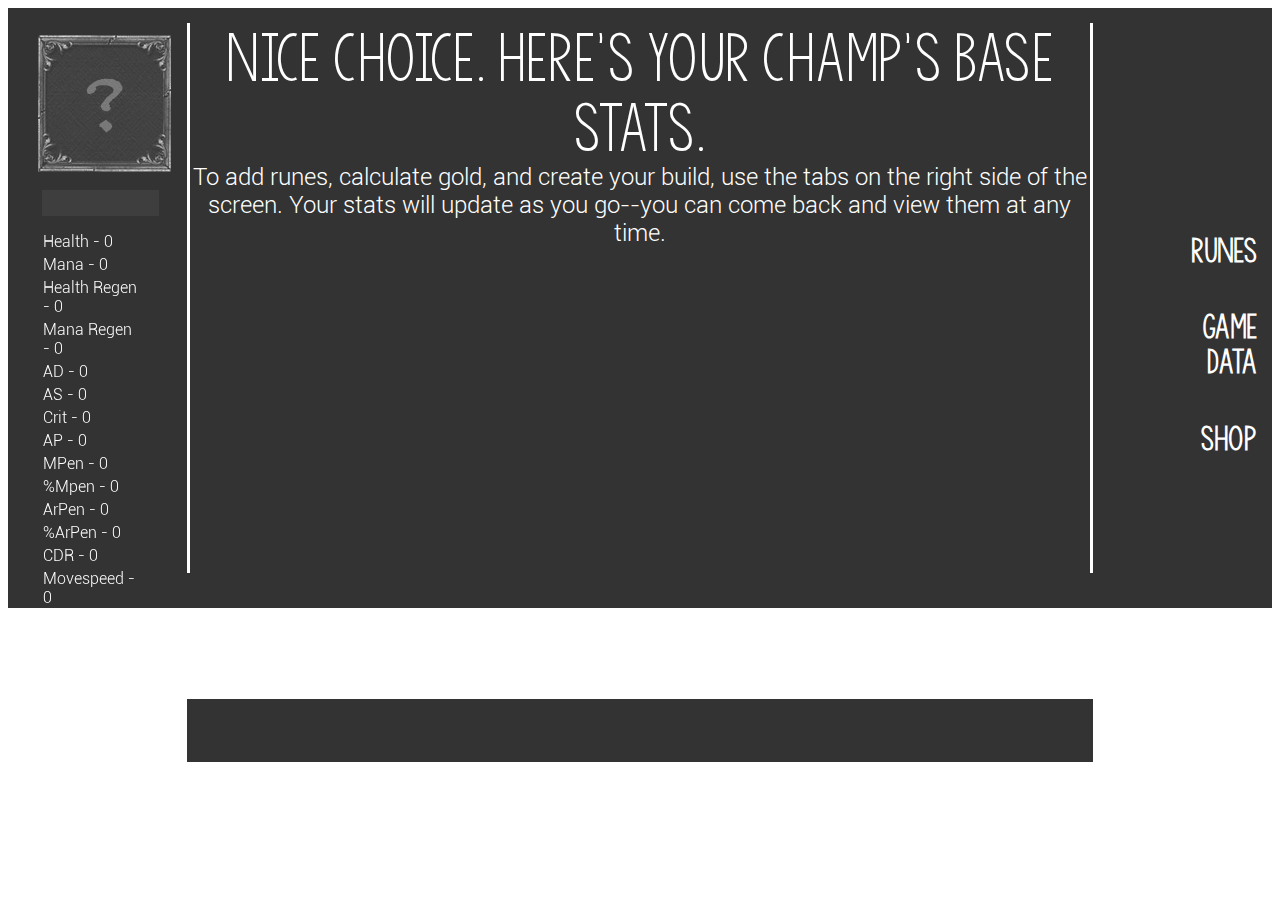
==== build.html @ 19cbee6f "Update build.html" ====
<!DOCTYPE html>
<html>
<head>

<link href="build.css" rel="stylesheet">
<title>The One Build</title>

</head>
<body>

<!-- ALL JAVASCRIPT GOES HERE -->

<script src="https://ajax.googleapis.com/ajax/libs/jquery/2.1.4/jquery.min.js"></script>

<!-- ALL HTML GOES HERE -->
<div id="bg" style="z-index:-1">
  <img id="bgimg" src="" alt="">
</div>

<div class="row">
	<div class="transbarmid" id="transbarmid">
		<div class="col-1 statlist">
            <div><img id="champicon" style="padding-left: 15px; padding-top: 12px;" src="Icons/nochamp.png"></img></div>
            <form id="champsearch2form">
                <input id="champsearch2" class="champsearch2" type="text"></input>
            </form>
                <ul>
                  <li>Health - <span id="health">0</span></li>
                  <li>Mana - <span id="mana">0</span></li>
                  <li>Health Regen - <span id="healthregen">0</span></li>
                  <li>Mana Regen - <span id="manaregen">0</span></li>
                  <li>AD - <span id="attackdamage">0</span></li>
                  <li>AS - <span id="attackspeed">0</span></li>
                  <li>Crit - <span id="criticalchance">0</span></li>
                  <li>AP - <span id="abilitypower">0</span></li>
                  <li>MPen - <span id="magicpen">0</span></li>
                  <li>%Mpen - <span id="percentmagicpen">0</span></li>
                  <li>ArPen - <span id="armorpen">0</span></li>
                  <li>%ArPen - <span id="percentarmorpen">0</span></li>
                  <li>CDR - <span id="cooldownreduction">0</span></li>
                  <li>Movespeed - <span id="movespeed">0</span></li>
                  <li>MResist - <span id="magicresist">0</span></li>
                  <li>Armor - <span id="armor">0</span></li>
                </ul>
		</div>
		
		<div class="col-2">
			<div class="divider">
                <div class="welcometitle"><span id="welcometitle">Nice choice. Here's your champ's Base Stats.</span></div>
                <div class="welcometext"><span id="welcometext">To add runes, calculate gold, and create your build, use the tabs on the right side of the screen.
                                                                Your stats will update as you go--you can come back and view them at any time.</span></div>
                
                <div class="goldvalue"  id="gold1">
                    Gold:<span class="goldamt"> 500 </span>
                </div>
                
                <div class="inventory" id="inventory">
                    <h1>Inventory</h1>
                    <img class="inventoryicon" id="inventory_item0" src="Icons/EmptyIcon_item.png">
                    <img class="inventoryicon" id="inventory_item1" src="Icons/EmptyIcon_Item.png">
                    <img class="inventoryicon" id="inventory_item2" src="Icons/EmptyIcon_Item.png">
                    <img class="inventoryicon" id="inventory_item3" src="Icons/EmptyIcon_Item.png">
                    <img class="inventoryicon" id="inventory_item4" src="Icons/EmptyIcon_Item.png">
                    <img class="inventoryicon" id="inventory_item5" src="Icons/EmptyIcon_Item.png">
                    <h1>Item Stats</h1>
                    <p id="hoverinfo"><p>
                </div>
                
                <div class="filterlist" id="filterlist">
                    <h1>Item Filter</h1>
                    Defense
                    <ul class="filter">
                        <li><input class="filter" id="health_filter" type="checkbox">Health</li>
                        <li><input class="filter" id="MR_filter" type="checkbox">Magic Resist</li>
                        <li><input class="filter" id="armor_filter" type="checkbox">Armor</li>
                    </ul>	
                    Attack
                    <ul class="filter">
                        <li><input class="filter" id="AD_filter" type="checkbox">Attack Damage</li>
                        <li><input class="filter" id="AS_filter" type="checkbox">Attack Speed</li>
                        <li><input class="filter" id="crit_filter" type="checkbox">Critical Chance</li>
                        <li><input class="filter" id="lifesteal_filter" type="checkbox">Lifesteal</li>
                    </ul>
                    Magic
                    <ul class="filter">
                        <li><input class="filter" id="AP_filter" type="checkbox">Ability Power</li>
                        <li><input class="filter" id="CDR_filter" type="checkbox">Cooldown Reduction</li>
                        <li><input class="filter" id="mana_filter" type="checkbox">Mana</li>
                        <li><input class="filter" id="mana_regen_filter" type="checkbox">Mana Regen</li>
                    </ul>
                    Movement
                    <ul class="filter">
                        <li><input class="filter" id="MS_filter"type="checkbox">Movespeed</li>
                    </ul>
                
                </div>

                <div class="shop" id="shop">
                    <img class="shopicon" id="shop_icon0" src="icons/EmptyIcon_Item.png">
                    <img class="shopicon" id="shop_icon1" src="icons/EmptyIcon_Item.png">
                    <img class="shopicon" id="shop_icon2" src="icons/EmptyIcon_Item.png">
                    <img class="shopicon" id="shop_icon3" src="icons/EmptyIcon_Item.png">
                    <img class="shopicon" id="shop_icon4" src="icons/EmptyIcon_Item.png">
                    <img class="shopicon" id="shop_icon5" src="icons/EmptyIcon_Item.png">
                    <img class="shopicon" id="shop_icon6" src="icons/EmptyIcon_Item.png">
                    <img class="shopicon" id="shop_icon7" src="icons/EmptyIcon_Item.png">
                    <img class="shopicon" id="shop_icon8" src="icons/EmptyIcon_Item.png">
                    <img class="shopicon" id="shop_icon9" src="icons/EmptyIcon_Item.png">
                    
                    <img class="shopicon" id="shop_icon10" src="icons/EmptyIcon_Item.png">
                    <img class="shopicon" id="shop_icon11" src="icons/EmptyIcon_Item.png">
                    <img class="shopicon" id="shop_icon12" src="icons/EmptyIcon_Item.png">
                    <img class="shopicon" id="shop_icon13" src="icons/EmptyIcon_Item.png">
                    <img class="shopicon" id="shop_icon14" src="icons/EmptyIcon_Item.png">
                    <img class="shopicon" id="shop_icon15" src="icons/EmptyIcon_Item.png">
                    <img class="shopicon" id="shop_icon16" src="icons/EmptyIcon_Item.png">
                    <img class="shopicon" id="shop_icon17" src="icons/EmptyIcon_Item.png">
                    <img class="shopicon" id="shop_icon18" src="icons/EmptyIcon_Item.png">
                    <img class="shopicon" id="shop_icon19" src="icons/EmptyIcon_Item.png">
                    
                    <img class="shopicon" id="shop_icon20" src="icons/EmptyIcon_Item.png">
                    <img class="shopicon" id="shop_icon21" src="icons/EmptyIcon_Item.png">
                    <img class="shopicon" id="shop_icon22" src="icons/EmptyIcon_Item.png">
                    <img class="shopicon" id="shop_icon23" src="icons/EmptyIcon_Item.png">
                    <img class="shopicon" id="shop_icon24" src="icons/EmptyIcon_Item.png">
                    <img class="shopicon" id="shop_icon25" src="icons/EmptyIcon_Item.png">
                    <img class="shopicon" id="shop_icon26" src="icons/EmptyIcon_Item.png">
                    <img class="shopicon" id="shop_icon27" src="icons/EmptyIcon_Item.png">
                    <img class="shopicon" id="shop_icon28" src="icons/EmptyIcon_Item.png">
                    <img class="shopicon" id="shop_icon29" src="icons/EmptyIcon_Item.png">
                    
                    <img class="shopicon" id="shop_icon30" src="icons/EmptyIcon_Item.png">
                    <img class="shopicon" id="shop_icon31" src="icons/EmptyIcon_Item.png">
                    <img class="shopicon" id="shop_icon32" src="icons/EmptyIcon_Item.png">
                    <img class="shopicon" id="shop_icon33" src="icons/EmptyIcon_Item.png">
                    <img class="shopicon" id="shop_icon34" src="icons/EmptyIcon_Item.png">
                    <img class="shopicon" id="shop_icon35" src="icons/EmptyIcon_Item.png">
                    <img class="shopicon" id="shop_icon36" src="icons/EmptyIcon_Item.png">
                    <img class="shopicon" id="shop_icon37" src="icons/EmptyIcon_Item.png">
                    <img class="shopicon" id="shop_icon38" src="icons/EmptyIcon_Item.png">
                    <img class="shopicon" id="shop_icon39" src="icons/EmptyIcon_Item.png">	

                    <img class="shopicon" id="shop_icon40" src="icons/EmptyIcon_Item.png">
                    <img class="shopicon" id="shop_icon41" src="icons/EmptyIcon_Item.png">
                    <img class="shopicon" id="shop_icon42" src="icons/EmptyIcon_Item.png">
                    <img class="shopicon" id="shop_icon43" src="icons/EmptyIcon_Item.png">
                    <img class="shopicon" id="shop_icon44" src="icons/EmptyIcon_Item.png">
                    <img class="shopicon" id="shop_icon45" src="icons/EmptyIcon_Item.png">
                    <img class="shopicon" id="shop_icon46" src="icons/EmptyIcon_Item.png">
                    <img class="shopicon" id="shop_icon47" src="icons/EmptyIcon_Item.png">
                    <img class="shopicon" id="shop_icon48" src="icons/EmptyIcon_Item.png">
                    <img class="shopicon" id="shop_icon49" src="icons/EmptyIcon_Item.png">
                    
                    <img class="shopicon" id="shop_icon50" src="icons/EmptyIcon_Item.png">
                    <img class="shopicon" id="shop_icon51" src="icons/EmptyIcon_Item.png">
                    <img class="shopicon" id="shop_icon52" src="icons/EmptyIcon_Item.png">
                    <img class="shopicon" id="shop_icon53" src="icons/EmptyIcon_Item.png">
                    <img class="shopicon" id="shop_icon54" src="icons/EmptyIcon_Item.png">
                    <img class="shopicon" id="shop_icon55" src="icons/EmptyIcon_Item.png">
                    <img class="shopicon" id="shop_icon56" src="icons/EmptyIcon_Item.png">
                    <img class="shopicon" id="shop_icon57" src="icons/EmptyIcon_Item.png">
                    <img class="shopicon" id="shop_icon58" src="icons/EmptyIcon_Item.png">
                    <img class="shopicon" id="shop_icon59" src="icons/EmptyIcon_Item.png">	

                    <img class="shopicon" id="shop_icon60" src="icons/EmptyIcon_Item.png">
                    <img class="shopicon" id="shop_icon61" src="icons/EmptyIcon_Item.png">
                    <img class="shopicon" id="shop_icon62" src="icons/EmptyIcon_Item.png">
                    <img class="shopicon" id="shop_icon63" src="icons/EmptyIcon_Item.png">
                    <img class="shopicon" id="shop_icon64" src="icons/EmptyIcon_Item.png">
                    <img class="shopicon" id="shop_icon65" src="icons/EmptyIcon_Item.png">
                    <img class="shopicon" id="shop_icon66" src="icons/EmptyIcon_Item.png">
                    <img class="shopicon" id="shop_icon67" src="icons/EmptyIcon_Item.png">
                    <img class="shopicon" id="shop_icon68" src="icons/EmptyIcon_Item.png">
                    <img class="shopicon" id="shop_icon69" src="icons/EmptyIcon_Item.png">	

                    <img class="shopicon" id="shop_icon70" src="icons/EmptyIcon_Item.png">
                    <img class="shopicon" id="shop_icon71" src="icons/EmptyIcon_Item.png">
                </div>

                <div class="goldvalue"  id="gold2">
                    Gold:<span class="goldamt"> 500 </span>
                </div>
                
                <div class="gamedata" id="gamedata">
                    <ul>
                        <li style="padding-top: 10px;"><span id="nav2">Kills</span></li>
                        <input id="kills" class="gamedatainput" type="text" placeholder="Enter a number..."></input>
                        <li style="padding-top: 10px;"><span id="nav2">Assists</span></li>
                        <input id="assists" class="gamedatainput" type="text" placeholder="Enter a number..."></input>
                        <li style="padding-top: 10px;"><span id="nav2">Minion Kills</span></li>
                        <input id="minionkills" class="gamedatainput" type="text" placeholder="Enter a number..."></input>
                        <li style="padding-top: 10px;"><span id="nav2">Barons</span></li>
                        <input id="barons" class="gamedatainput" type="text" placeholder="Enter a number..."></input>
                        <li style="padding-top: 10px;"><span id="nav2">Infernal Dragons</span></li>
                        
                        <div class="numRunes" style="padding-top: 10px;">
                            <ul style="font-size: 20px;">
                                <li class="runeselect">0</li>
                                <li class="runeselect">1</li>
                                <li class="runeselect">2</li>
                                <li class="runeselect">3</li>
                            </ul>
                        </div>
                        
                    </ul>
                </div>
                
                <div class="gamedata2" id="gamedata2">
                    <ul>
                        <li style="padding-top: 10px;"><span id="nav2">Rift Heralds</span></li>
                        <input id="riftheralds" class="gamedatainput" type="text" placeholder="Enter a number..."></input>
                        <li style="padding-top: 10px;"><span id="nav2">Game Time</span></li>
                        <input id="gametime" class="gamedatainput" type="text" placeholder="Enter time (24:21)"></input>
                        <li style="padding-top: 10px;"><span id="nav2">Towers</span></li>
                        <input id="towers" class="gamedatainput" type="text" placeholder="Enter a number..."></input>
                        <li style="padding-top: 10px;"><span id="nav2">Jungle Clears</span></li>
                        <input id="jungleclears" class="gamedatainput" type="text" placeholder="Enter a number..."></input>
                    </ul>
                </div>
                <div id="gamedatabuffs">
                    <ul>
                        <li style="padding-top: 10px;"><span id="nav2" style="font-size: 32px;">Active Buffs</span></li>
                        <li style="padding-top: 10px;"><span id="nav2">Blue Sentinel </span><input type="checkbox" id="blue_sentinel"></li>
                        <li style="padding-top: 10px;"><span id="nav2">Hand of Baron </span><input type="checkbox" id="hand_of_baron"></li>
                        <li style="padding-top: 10px;"><span id="nav2">Elder Dragon </span><input type="checkbox" id="elder_dragon"></li>
                    </ul>
                </div>
                <div class="datadescription" id="datadescription">
                    <div id="datatitle" class="datatitle">Lots of Numbers</div>
                    <div id="datadesc" class="datadesc">This is a bunch of words. This bunch of words is meant to inform the user of the purpose of the data they're entering
                                                        while also filling up some awkward white space. This bunch of words will change depending on which input box is
                                                        currently focused (not yet though). Maybe we could have something like this on every page?</div>
                </div>

                <div id="runes">
                    <div class="msgq" id="marks">
                        <span style="font-size: 40px;">Marks</span><br><br>
                        Armor Pen
                        <div class="numRunes">
                            <ul id = "fug">
                                <li class="runeselect" id="armorPenMarks">0</li>
                                <li class="runeselect" id="armorPenMarks">1</li>
                                <li class="runeselect" id="armorPenMarks">2</li>
                                <li class="runeselect" id="armorPenMarks">3</li>
                                <li class="runeselect" id="armorPenMarks">4</li>
                                <li class="runeselect" id="armorPenMarks">5</li>
                                <li class="runeselect" id="armorPenMarks">6</li>
                                <li class="runeselect" id="armorPenMarks">7</li>
                                <li class="runeselect" id="armorPenMarks">8</li>
                                <li class="runeselect" id="armorPenMarks">9</li>
                            </ul>
                        </div>
                        Attack Damage
                        <div class="numRunes">
                            <ul>
                                <li class="runeselect" id="attackDamageMarks">0</li>
                                <li class="runeselect" id="attackDamageMarks">1</li>
                                <li class="runeselect" id="attackDamageMarks">2</li>
                                <li class="runeselect" id="attackDamageMarks">3</li>
                                <li class="runeselect" id="attackDamageMarks">4</li>
                                <li class="runeselect" id="attackDamageMarks">5</li>
                                <li class="runeselect" id="attackDamageMarks">6</li>
                                <li class="runeselect" id="attackDamageMarks">7</li>
                                <li class="runeselect" id="attackDamageMarks">8</li>
                                <li class="runeselect" id="attackDamageMarks">9</li>
                            </ul>
                        </div>
                        Attack Speed
                        <div class="numRunes">
                            <ul>
                                <li class="runeselect" id="attackSpeedMarks">0</li>
                                <li class="runeselect" id="attackSpeedMarks">1</li>
                                <li class="runeselect" id="attackSpeedMarks">2</li>
                                <li class="runeselect" id="attackSpeedMarks">3</li>
                                <li class="runeselect" id="attackSpeedMarks">4</li>
                                <li class="runeselect" id="attackSpeedMarks">5</li>
                                <li class="runeselect" id="attackSpeedMarks">6</li>
                                <li class="runeselect" id="attackSpeedMarks">7</li>
                                <li class="runeselect" id="attackSpeedMarks">8</li>
                                <li class="runeselect" id="attackSpeedMarks">9</li>
                            </ul>
                        </div>
                        Critical Chance
                        <div class="numRunes">
                            <ul>
                                <li class="runeselect" id="critChanceMarks">0</li>
                                <li class="runeselect" id="critChanceMarks">1</li>
                                <li class="runeselect" id="critChanceMarks">2</li>
                                <li class="runeselect" id="critChanceMarks">3</li>
                                <li class="runeselect" id="critChanceMarks">4</li>
                                <li class="runeselect" id="critChanceMarks">5</li>
                                <li class="runeselect" id="critChanceMarks">6</li>
                                <li class="runeselect" id="critChanceMarks">7</li>
                                <li class="runeselect" id="critChanceMarks">8</li>
                                <li class="runeselect" id="critChanceMarks">9</li>
                            </ul>
                        </div>
                        Critical Damage
                        <div class="numRunes">
                            <ul>
                                <li class="runeselect" id="critDamageMarks">0</li>
                                <li class="runeselect" id="critDamageMarks">1</li>
                                <li class="runeselect" id="critDamageMarks">2</li>
                                <li class="runeselect" id="critDamageMarks">3</li>
                                <li class="runeselect" id="critDamageMarks">4</li>
                                <li class="runeselect" id="critDamageMarks">5</li>
                                <li class="runeselect" id="critDamageMarks">6</li>
                                <li class="runeselect" id="critDamageMarks">7</li>
                                <li class="runeselect" id="critDamageMarks">8</li>
                                <li class="runeselect" id="critDamageMarks">9</li>
                            </ul>
                        </div>
                        Hybrid Pen
                        <div class="numRunes">
                            <ul>
                                <li class="runeselect" id="hybridPenMarks">0</li>
                                <li class="runeselect" id="hybridPenMarks">1</li>
                                <li class="runeselect" id="hybridPenMarks">2</li>
                                <li class="runeselect" id="hybridPenMarks">3</li>
                                <li class="runeselect" id="hybridPenMarks">4</li>
                                <li class="runeselect" id="hybridPenMarks">5</li>
                                <li class="runeselect" id="hybridPenMarks">6</li>
                                <li class="runeselect" id="hybridPenMarks">7</li>
                                <li class="runeselect" id="hybridPenMarks">8</li>
                                <li class="runeselect" id="hybridPenMarks">9</li>
                            </ul>
                        </div>
                        Magic Pen
                        <div class="numRunes">
                            <ul>
                                <li class="runeselect" id="magicPenMarks">0</li>
                                <li class="runeselect" id="magicPenMarks">1</li>
                                <li class="runeselect" id="magicPenMarks">2</li>
                                <li class="runeselect" id="magicPenMarks">3</li>
                                <li class="runeselect" id="magicPenMarks">4</li>
                                <li class="runeselect" id="magicPenMarks">5</li>
                                <li class="runeselect" id="magicPenMarks">6</li>
                                <li class="runeselect" id="magicPenMarks">7</li>
                                <li class="runeselect" id="magicPenMarks">8</li>
                                <li class="runeselect" id="magicPenMarks">9</li>
                            </ul>
                        </div>
                    </div>
                    <div class="msgq" id="seals">
                        <span style="font-size: 40px;">Seals</span><br><br>
                        Armor
                        <div class="numRunes">
                            <ul>
                                <li class="runeselect" id="armorSeals">0</li>
                                <li class="runeselect" id="armorSeals">1</li>
                                <li class="runeselect" id="armorSeals">2</li>
                                <li class="runeselect" id="armorSeals">3</li>
                                <li class="runeselect" id="armorSeals">4</li>
                                <li class="runeselect" id="armorSeals">5</li>
                                <li class="runeselect" id="armorSeals">6</li>
                                <li class="runeselect" id="armorSeals">7</li>
                                <li class="runeselect" id="armorSeals">8</li>
                                <li class="runeselect" id="armorSeals">9</li>
                            </ul>
                        </div>
                        Energy Regen
                        <div class="numRunes">
                            <ul>
                                <li class="runeselect" id="energyRegenSeals">0</li>
                                <li class="runeselect" id="energyRegenSeals">1</li>
                                <li class="runeselect" id="energyRegenSeals">2</li>
                                <li class="runeselect" id="energyRegenSeals">3</li>
                                <li class="runeselect" id="energyRegenSeals">4</li>
                                <li class="runeselect" id="energyRegenSeals">5</li>
                                <li class="runeselect" id="energyRegenSeals">6</li>
                                <li class="runeselect" id="energyRegenSeals">7</li>
                                <li class="runeselect" id="energyRegenSeals">8</li>
                                <li class="runeselect" id="energyRegenSeals">9</li>
                            </ul>
                        </div>
                        Health
                        <div class="numRunes">
                            <ul>
                                <li class="runeselect" id="healthSeals">0</li>
                                <li class="runeselect" id="healthSeals">1</li>
                                <li class="runeselect" id="healthSeals">2</li>
                                <li class="runeselect" id="healthSeals">3</li>
                                <li class="runeselect" id="healthSeals">4</li>
                                <li class="runeselect" id="healthSeals">5</li>
                                <li class="runeselect" id="healthSeals">6</li>
                                <li class="runeselect" id="healthSeals">7</li>
                                <li class="runeselect" id="healthSeals">8</li>
                                <li class="runeselect" id="healthSeals">9</li>
                            </ul>
                        </div>
                        Health Regen
                        <div class="numRunes">
                            <ul>
                                <li class="runeselect" id="healthRegenSeals">0</li>
                                <li class="runeselect" id="healthRegenSeals">1</li>
                                <li class="runeselect" id="healthRegenSeals">2</li>
                                <li class="runeselect" id="healthRegenSeals">3</li>
                                <li class="runeselect" id="healthRegenSeals">4</li>
                                <li class="runeselect" id="healthRegenSeals">5</li>
                                <li class="runeselect" id="healthRegenSeals">6</li>
                                <li class="runeselect" id="healthRegenSeals">7</li>
                                <li class="runeselect" id="healthRegenSeals">8</li>
                                <li class="runeselect" id="healthRegenSeals">9</li>
                            </ul>
                        </div>
                        Mana Regen
                        <div class="numRunes">
                            <ul>
                                <li class="runeselect" id="manaRegenSeals">0</li>
                                <li class="runeselect" id="manaRegenSeals">1</li>
                                <li class="runeselect" id="manaRegenSeals">2</li>
                                <li class="runeselect" id="manaRegenSeals">3</li>
                                <li class="runeselect" id="manaRegenSeals">4</li>
                                <li class="runeselect" id="manaRegenSeals">5</li>
                                <li class="runeselect" id="manaRegenSeals">6</li>
                                <li class="runeselect" id="manaRegenSeals">7</li>
                                <li class="runeselect" id="manaRegenSeals">8</li>
                                <li class="runeselect" id="manaRegenSeals">9</li>
                            </ul>
                        </div>
                        % Health
                        <div class="numRunes">
                            <ul>
                                <li class="runeselect" id="percentHealthSeals">0</li>
                                <li class="runeselect" id="percentHealthSeals">1</li>
                                <li class="runeselect" id="percentHealthSeals">2</li>
                                <li class="runeselect" id="percentHealthSeals">3</li>
                                <li class="runeselect" id="percentHealthSeals">4</li>
                                <li class="runeselect" id="percentHealthSeals">5</li>
                                <li class="runeselect" id="percentHealthSeals">6</li>
                                <li class="runeselect" id="percentHealthSeals">7</li>
                                <li class="runeselect" id="percentHealthSeals">8</li>
                                <li class="runeselect" id="percentHealthSeals">9</li>
                            </ul>
                        </div>
                    </div>
                    <div class="msgq" id="glyphs">
                        <span style="font-size: 40px;">Glyphs</span><br><br>
                        Ability Power
                        <div class="numRunes">
                            <ul>
                                <li class="runeselect" id="abilityPowerGlyphs">0</li>
                                <li class="runeselect" id="abilityPowerGlyphs">1</li>
                                <li class="runeselect" id="abilityPowerGlyphs">2</li>
                                <li class="runeselect" id="abilityPowerGlyphs">3</li>
                                <li class="runeselect" id="abilityPowerGlyphs">4</li>
                                <li class="runeselect" id="abilityPowerGlyphs">5</li>
                                <li class="runeselect" id="abilityPowerGlyphs">6</li>
                                <li class="runeselect" id="abilityPowerGlyphs">7</li>
                                <li class="runeselect" id="abilityPowerGlyphs">8</li>
                                <li class="runeselect" id="abilityPowerGlyphs">9</li>
                            </ul>
                        </div>
                        Cooldown Reduction
                        <div class="numRunes">
                            <ul>
                                <li class="runeselect" id="cooldownReductionGlyphs">0</li>
                                <li class="runeselect" id="cooldownReductionGlyphs">1</li>
                                <li class="runeselect" id="cooldownReductionGlyphs">2</li>
                                <li class="runeselect" id="cooldownReductionGlyphs">3</li>
                                <li class="runeselect" id="cooldownReductionGlyphs">4</li>
                                <li class="runeselect" id="cooldownReductionGlyphs">5</li>
                                <li class="runeselect" id="cooldownReductionGlyphs">6</li>
                                <li class="runeselect" id="cooldownReductionGlyphs">7</li>
                                <li class="runeselect" id="cooldownReductionGlyphs">8</li>
                                <li class="runeselect" id="cooldownReductionGlyphs">9</li>
                            </ul>
                        </div>
                        Energy
                        <div class="numRunes">
                            <ul>
                                <li class="runeselect" id="energyGlyphs">0</li>
                                <li class="runeselect" id="energyGlyphs">1</li>
                                <li class="runeselect" id="energyGlyphs">2</li>
                                <li class="runeselect" id="energyGlyphs">3</li>
                                <li class="runeselect" id="energyGlyphs">4</li>
                                <li class="runeselect" id="energyGlyphs">5</li>
                                <li class="runeselect" id="energyGlyphs">6</li>
                                <li class="runeselect" id="energyGlyphs">7</li>
                                <li class="runeselect" id="energyGlyphs">8</li>
                                <li class="runeselect" id="energyGlyphs">9</li>
                            </ul>
                        </div>
                        Mana
                        <div class="numRunes">
                            <ul>
                                <li class="runeselect" id="manaGlyphs">0</li>
                                <li class="runeselect" id="manaGlyphs">1</li>
                                <li class="runeselect" id="manaGlyphs">2</li>
                                <li class="runeselect" id="manaGlyphs">3</li>
                                <li class="runeselect" id="manaGlyphs">4</li>
                                <li class="runeselect" id="manaGlyphs">5</li>
                                <li class="runeselect" id="manaGlyphs">6</li>
                                <li class="runeselect" id="manaGlyphs">7</li>
                                <li class="runeselect" id="manaGlyphs">8</li>
                                <li class="runeselect" id="manaGlyphs">9</li>
                            </ul>
                        </div>
                        Magic Resist
                        <div class="numRunes">
                            <ul>
                                <li class="runeselect" id="magicResistGlyphs">0</li>
                                <li class="runeselect" id="magicResistGlyphs">1</li>
                                <li class="runeselect" id="magicResistGlyphs">2</li>
                                <li class="runeselect" id="magicResistGlyphs">3</li>
                                <li class="runeselect" id="magicResistGlyphs">4</li>
                                <li class="runeselect" id="magicResistGlyphs">5</li>
                                <li class="runeselect" id="magicResistGlyphs">6</li>
                                <li class="runeselect" id="magicResistGlyphs">7</li>
                                <li class="runeselect" id="magicResistGlyphs">8</li>
                                <li class="runeselect" id="magicResistGlyphs">9</li>
                            </ul>
                        </div>
                    </div>
                    <div class="msgq" id="quints">
                        <span style="font-size: 40px;">Quints</span><br><br>
                        Ability Power
                        <div class="numRunes">
                            <ul>
                                <li class="runeselect" id="abilityPowerQuints">0</li>
                                <li class="runeselect" id="abilityPowerQuints">1</li>
                                <li class="runeselect" id="abilityPowerQuints">2</li>
                                <li class="runeselect" id="abilityPowerQuints">3</li>
                            </ul>
                        </div>
                        Armor
                        <div class="numRunes">
                            <ul>
                                <li class="runeselect" id="armorQuints">0</li>
                                <li class="runeselect" id="armorQuints">1</li>
                                <li class="runeselect" id="armorQuints">2</li>
                                <li class="runeselect" id="armorQuints">3</li>
                            </ul>
                        </div>
                        Cooldown Reduction
                        <div class="numRunes">
                            <ul>
                                <li class="runeselect" id="cooldownReductionQuints">0</li>
                                <li class="runeselect" id="cooldownReductionQuints">1</li>
                                <li class="runeselect" id="cooldownReductionQuints">2</li>
                                <li class="runeselect" id="cooldownReductionQuints">3</li>
                            </ul>
                        </div>
                        Gold
                        <div class="numRunes">
                            <ul>
                                <li class="runeselect" id="goldQuints">0</li>
                                <li class="runeselect" id="goldQuints">1</li>
                                <li class="runeselect" id="goldQuints">2</li>
                                <li class="runeselect" id="goldQuints">3</li>
                            </ul>
                        </div>
                        Health
                        <div class="numRunes">
                            <ul>
                                <li class="runeselect" id="healthQuints">0</li>
                                <li class="runeselect" id="healthQuints">1</li>
                                <li class="runeselect" id="healthQuints">2</li>
                                <li class="runeselect" id="healthQuints">3</li>
                            </ul>
                        </div>
                        Health Regen
                        <div class="numRunes">
                            <ul>
                                <li class="runeselect" id="healthRegenQuints">0</li>
                                <li class="runeselect" id="healthRegenQuints">1</li>
                                <li class="runeselect" id="healthRegenQuints">2</li>
                                <li class="runeselect" id="healthRegenQuints">3</li>
                            </ul>
                        </div>
                        Mana
                        <div class="numRunes">
                            <ul>
                                <li class="runeselect" id="manaQuints">0</li>
                                <li class="runeselect" id="manaQuints">1</li>
                                <li class="runeselect" id="manaQuints">2</li>
                                <li class="runeselect" id="manaQuints">3</li>
                            </ul>
                        </div>
                    </div>
                    <div class="msgq" id="quints2">
                        <span style="font-size: 40px; color: black;">Quints</span><br><br>
                        Mana Regen
                        <div class="numRunes">
                            <ul>
                                <li class="runeselect" id="manaRegenQuints">0</li>
                                <li class="runeselect" id="manaRegenQuints">1</li>
                                <li class="runeselect" id="manaRegenQuints">2</li>
                                <li class="runeselect" id="manaRegenQuints">3</li>
                            </ul>
                        </div>
                        % Health
                        <div class="numRunes">
                            <ul>
                                <li class="runeselect" id="percentHealthQuints">0</li>
                                <li class="runeselect" id="percentHealthQuints">1</li>
                                <li class="runeselect" id="percentHealthQuints">2</li>
                                <li class="runeselect" id="percentHealthQuints">3</li>
                            </ul>
                        </div>
                        Experience
                        <div class="numRunes">
                            <ul>
                                <li class="runeselect" id="experienceQuints">0</li>
                                <li class="runeselect" id="experienceQuints">1</li>
                                <li class="runeselect" id="experienceQuints">2</li>
                                <li class="runeselect" id="experienceQuints">3</li>
                            </ul>
                        </div>
                        Life Steal
                        <div class="numRunes">
                            <ul>
                                <li class="runeselect" id="lifestealQuints">0</li>
                                <li class="runeselect" id="lifestealQuints">1</li>
                                <li class="runeselect" id="lifestealQuints">2</li>
                                <li class="runeselect" id="lifestealQuints">3</li>
                            </ul>
                        </div>
                        Movespeed
                        <div class="numRunes">
                            <ul>
                                <li class="runeselect" id="movespeedQuints">0</li>
                                <li class="runeselect" id="movespeedQuints">1</li>
                                <li class="runeselect" id="movespeedQuints">2</li>
                                <li class="runeselect" id="movespeedQuints">3</li>
                            </ul>
                        </div>
                        Revival
                        <div class="numRunes">
                            <ul>
                                <li class="runeselect" id="revivalQuints">0</li>
                                <li class="runeselect" id="revivalQuints">1</li>
                                <li class="runeselect" id="revivalQuints">2</li>
                                <li class="runeselect" id="revivalQuints">3</li>
                            </ul>
                        </div>
                        Spell Vamp
                        <div class="numRunes">
                            <ul>
                                <li class="runeselect" id="spellvampQuints">0</li>
                                <li class="runeselect" id="spellvampQuints">1</li>
                                <li class="runeselect" id="spellvampQuints">2</li>
                                <li class="runeselect" id="spellvampQuints">3</li>
                            </ul>
                        </div>
                    </div>
                </div>
			</div>
		</div>
		
		<div class="col-3 navbar">
			<ul>
			  <h1><li style="padding-bottom: 10px; padding-top: 10px;"><span id="nav3">Runes</span></li></h1>
			  <h1><li style="padding-bottom: 10px; padding-top: 10px;"><span id="nav4">Game Data</span></li></h1>
			  <h1><li style="padding-bottom: 10px; padding-top: 10px;"><span id="nav5">Shop</span></li></h1>
			</ul>
		</div>
	</div>
</div>

<div class="row">
	<div class="col-1"></div>
	<div class="col-2">
		<div class="abilitybox" id="abilitybox">
			<div class="abilitybar">
				<img id="passiveicon" src=""></img>
				<img id="abilityoneicon" src=""></img>
				<img id="abilitytwoicon" src=""></img>
				<img id="abilitythreeicon" src=""></img>
				<img id="abilityfouricon" src=""></img>
			</div>
			
			<div class="abilityname"><span id="abilityname"></span></div>
			<div class="abilitytext"><span id="abilitytext"></span></div>
		</div>
	</div>
	<div class="col-3"></div>
</div>
<!--<script>
    $(document).ready(function(){
        var shop = document.getElementsByClassName('shopicon');
        for(var i = 0; i < shop.length; i++){
            shop[i].addEventListener('click', add_inventory(), false);
        }
    }-->
<script src="build.js" type="text/javascript"></script>
</body>
</html>
---- build.css ----
/*Fonts*/
@font-face {
	font-family: Sorry Not Sorry;
	src: url('Fonts/KGSorryNotSorry.ttf');
}

@font-face {
	font-family: Roboto;
	src: url('Fonts/Roboto-Light.ttf');
}

/*Grid View*/
* {
    box-sizing: border-box;
}
.row:after {
    content: "";
    clear: both;
    display: block;
}
[class*="col-"] {
    float: left;
    padding: 15px;
}
.col-1 {width: 13%;}
.col-2 {width: 74%;}
.col-3 {width: 13%;}

/*Text Box Styling*/
input:focus{
	outline: none;
	border-color: #ffffff;
	box-shadow: 0 0 5px #ffffff;
}


/*Dividers*/
div.divider{
	border-left: 3px solid white;
	border-right: 3px solid white;
    height: 550px;
}

/*Middle Bar Welcome*/

div.welcometitle{
	color: #ffffff;
	font-family: Sorry Not Sorry;
	font-size: 64px;
	text-align: center;
	display: block;
}

div.welcometext{
	color: #ffffff;
	font-family: Roboto;
	font-size: 24px;
	text-align: center;
}

/* Middle bar Shop*/

div.inventory{
    display: none;
    color: white;
    width: 250px;
    font-family: Roboto;
    float: left;
    overflow: hidden;
    height: 550px;
    font-size: 13.5px;
    padding-left: 20px;
    padding-top: 30px;
}

#hoverinfo{
    pointer-events: none;
}

a:link{
    text-decoration: none;
    font-weight: normal;
    color: white;
}

div.shop{
	display: none;
	color: white;
	width: 680px;
	float: left;
	padding: 15px;
    overflow: hidden;
}

div.filterlist{
	color: white;
	display: none;
	width: 230px;
	padding: 15px;
	font-family: Roboto;
	list-style-type: none;
    float: left;
    overflow: hidden;
}

/* Runes CSS */
.msgq{
    padding-left: 35px;
    padding-right: 35px;
    padding-bottom: 25px;
    font-size: 25px;
}
#runes{
    display: none;
    color: #ffffff;
	font-family: Sorry Not Sorry;
    height: 550px;
}

#marks{
    float: left;
}

#seals{
    float: left;
}
#glyphs{
    float: left;
}
#quints{
    float: left;
    padding-right: 10px;
}
#quints2{
    float: right;
    padding-left: 10px;
}

.numRunes ul{
    list-style: none;
    padding: 0;
    margin-top: 3px;
    margin-bottom: 25px;
    font-size: 16px;
    cursor: default;

}
.numRunes li{
    display: inline;
    border: 1px solid #666699;
    padding: 2px;
    background-color: #262626;
}

/*Champion Search*/

/* this is the intiial search icon/bar */
img.champicon{
	display: block;
	margin-left: auto;
	margin-right: auto;
	margin-top: 285px;
	border-width: 3px;
	border-style: solid;
	border-color: #000000;
	opacity: 0.9;
}

/* this is for subsequent searches */
input.champsearch2{
	margin-top: 14px;
	margin-left: 19px;
	color: #ffffff;
	background-color: #111111;
	font-family: Roboto;
	font-size: 20px;
	text-align: left;
	width: 117px;
	opacity: 0.8;
	border: 0px;
}


/*Stats*/
h1{
	font-family: Sorry Not Sorry;
	color: #ffffff;
}

h1:hover{
	text-shadow: 0 0 5px #ffffff;
}

h2{
	font-family: Roboto;
	font-size: 16;
	color: #ffffff;
	padding: 10px;
}

/* Abilities */
div.abilitybar{
	margin: 0 auto;
	width: 450px;
}

div.abilitybar img{
	margin-top: 19px;
	margin-left: 20px;
}

div.abilityname{
	color: #ffffff;
	display: block;
	margin-left: auto;
	margin-right: auto;
	font-family: Sorry Not Sorry;
	font-size: 35px;
	text-align: center;
	margin-top: 15px;
}

div.abilitytext{
	color: #ffffff;
	font-family: Roboto;
	font-size: 20px;

	margin-top: 15px;
	display: block;
	margin-left: auto;
	margin-right: auto;
	text-align: center;
	padding-left: 15px;
	padding-right: 15px;
	padding-bottom: 15px;
}

div.abilitybox{
	width: 100%;
	height: auto;
	background-color: #000000;
	opacity: 0.8;
	padding: 5px;
}

/*Navigation*/
div.navigation{
	position: absolute;
	right: 50px;
	bottom: 400px;
}

.statlist ul{
	position: relative;
	right: 20px;
	list-style-type: none;
	text-align: left;
	font-family:  Roboto;
	color: #ffffff;
}

.statlist li{
	margin-bottom: 4px;
}

.transbarmid{
	height: 600px;
	background-color: #000000;
	opacity: 0.8;
}

.navbar ul{
	list-style-type: none;
	text-align: right;
	font-family: Sorry Not Sorry;
	font-size: 16px;
	color: #ffffff;
	margin-top: 200px;
}

/* Game Data */
div.gamedata{
	display: none;
    float: left;
}

div.gamedata ul{
	list-style-type: none;
	text-align: left;
	font-family: Sorry Not Sorry;
	font-size: 32px;
	color: #ffffff;
}

div.gamedata2{
	display: none;
    float: left;
}

div.gamedata2 ul{
	list-style-type: none;
	text-align: left;
	font-family: Sorry Not Sorry;
	font-size: 32px;
	color: #ffffff;
}

input.gamedatainput{
	color: #ffffff;
	background-color: #222222;
	font-family: Roboto;
	font-size: 20px;
	text-align: left;
	width: 160px;
	opacity: 0.8;
	border: 0px;
}

.goldvalue{
    display: none;
    color: white;
    font-family: Sorry Not Sorry;
    font-size: 32px;
    float: left;
    position: absolute;
    padding-left: 10px;
}

#gamedatabuffs{
    display: none;
    color: white;
    float: left;
    position: absolute;
    padding-left: 10px;
}

#gamedatabuffs ul{
    list-style-type: none;
	text-align: left;
	font-family: Sorry Not Sorry;
	font-size: 24px;
	color: #ffffff;
}

div.datadescription{
	display: none;
    float: right;
    width: 600px;
    padding-right: 50px;
}

div.datatitle{
	color: #ffffff;
	font-family: Sorry Not Sorry;
	font-size: 64px;
	text-align: right;
}

div.datadesc{
	color: #ffffff;
	font-family: Roboto;
	font-size: 24px;
	text-align: right;
}


#bg {
  position: fixed; 
  top: -50%; 
  left: -50%; 
  width: 200%; 
  height: 200%;
}
#bg img {
  position: absolute; 
  top: 0; 
  left: 0; 
  right: 0; 
  bottom: 0; 
  margin: auto; 
  min-width: 50%;
  min-height: 50%;
}
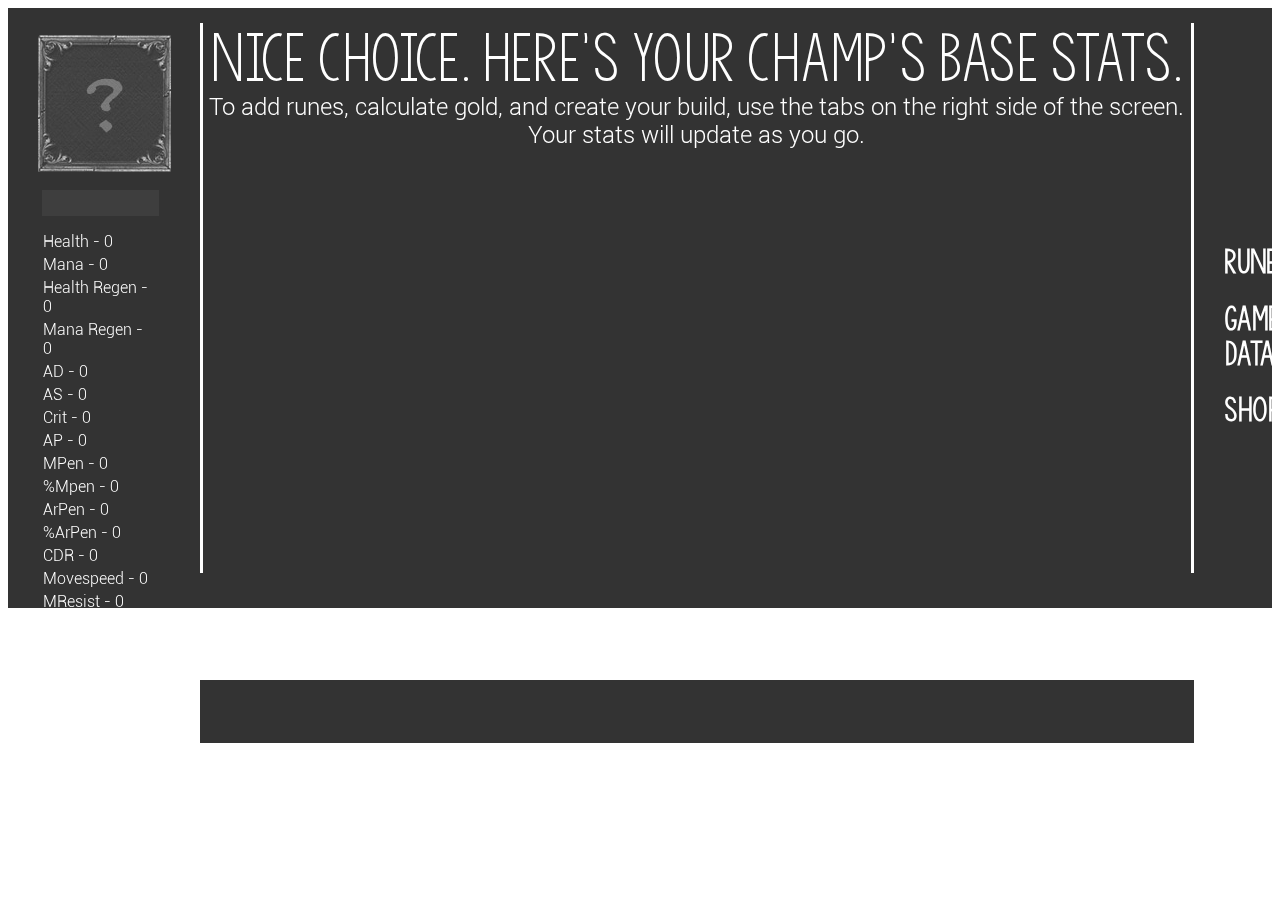
==== commit 80375bc5: "Add files via upload" ====
--- a/build.html
+++ b/build.html
@@ -1,688 +1,693 @@
-<!DOCTYPE html>
-<html>
-<head>
-
-<link href="build.css" rel="stylesheet">
-<title>The One Build</title>
-
-</head>
-<body>
-
-<!-- ALL JAVASCRIPT GOES HERE -->
-
-<script src="https://ajax.googleapis.com/ajax/libs/jquery/2.1.4/jquery.min.js"></script>
-
-<!-- ALL HTML GOES HERE -->
-<div id="bg" style="z-index:-1">
-  <img id="bgimg" src="" alt="">
-</div>
-
-<div class="row">
-	<div class="transbarmid" id="transbarmid">
-		<div class="col-1 statlist">
-            <div><img id="champicon" style="padding-left: 15px; padding-top: 12px;" src="Icons/nochamp.png"></img></div>
-            <form id="champsearch2form">
-                <input id="champsearch2" class="champsearch2" type="text"></input>
-            </form>
-                <ul>
-                  <li>Health - <span id="health">0</span></li>
-                  <li>Mana - <span id="mana">0</span></li>
-                  <li>Health Regen - <span id="healthregen">0</span></li>
-                  <li>Mana Regen - <span id="manaregen">0</span></li>
-                  <li>AD - <span id="attackdamage">0</span></li>
-                  <li>AS - <span id="attackspeed">0</span></li>
-                  <li>Crit - <span id="criticalchance">0</span></li>
-                  <li>AP - <span id="abilitypower">0</span></li>
-                  <li>MPen - <span id="magicpen">0</span></li>
-                  <li>%Mpen - <span id="percentmagicpen">0</span></li>
-                  <li>ArPen - <span id="armorpen">0</span></li>
-                  <li>%ArPen - <span id="percentarmorpen">0</span></li>
-                  <li>CDR - <span id="cooldownreduction">0</span></li>
-                  <li>Movespeed - <span id="movespeed">0</span></li>
-                  <li>MResist - <span id="magicresist">0</span></li>
-                  <li>Armor - <span id="armor">0</span></li>
-                </ul>
-		</div>
-		
-		<div class="col-2">
-			<div class="divider">
-                <div class="welcometitle"><span id="welcometitle">Nice choice. Here's your champ's Base Stats.</span></div>
-                <div class="welcometext"><span id="welcometext">To add runes, calculate gold, and create your build, use the tabs on the right side of the screen.
-                                                                Your stats will update as you go--you can come back and view them at any time.</span></div>
-                
-                <div class="goldvalue"  id="gold1">
-                    Gold:<span class="goldamt"> 500 </span>
-                </div>
-                
-                <div class="inventory" id="inventory">
-                    <h1>Inventory</h1>
-                    <img class="inventoryicon" id="inventory_item0" src="Icons/EmptyIcon_item.png">
-                    <img class="inventoryicon" id="inventory_item1" src="Icons/EmptyIcon_Item.png">
-                    <img class="inventoryicon" id="inventory_item2" src="Icons/EmptyIcon_Item.png">
-                    <img class="inventoryicon" id="inventory_item3" src="Icons/EmptyIcon_Item.png">
-                    <img class="inventoryicon" id="inventory_item4" src="Icons/EmptyIcon_Item.png">
-                    <img class="inventoryicon" id="inventory_item5" src="Icons/EmptyIcon_Item.png">
-                    <h1>Item Stats</h1>
-                    <p id="hoverinfo"><p>
-                </div>
-                
-                <div class="filterlist" id="filterlist">
-                    <h1>Item Filter</h1>
-                    Defense
-                    <ul class="filter">
-                        <li><input class="filter" id="health_filter" type="checkbox">Health</li>
-                        <li><input class="filter" id="MR_filter" type="checkbox">Magic Resist</li>
-                        <li><input class="filter" id="armor_filter" type="checkbox">Armor</li>
-                    </ul>	
-                    Attack
-                    <ul class="filter">
-                        <li><input class="filter" id="AD_filter" type="checkbox">Attack Damage</li>
-                        <li><input class="filter" id="AS_filter" type="checkbox">Attack Speed</li>
-                        <li><input class="filter" id="crit_filter" type="checkbox">Critical Chance</li>
-                        <li><input class="filter" id="lifesteal_filter" type="checkbox">Lifesteal</li>
-                    </ul>
-                    Magic
-                    <ul class="filter">
-                        <li><input class="filter" id="AP_filter" type="checkbox">Ability Power</li>
-                        <li><input class="filter" id="CDR_filter" type="checkbox">Cooldown Reduction</li>
-                        <li><input class="filter" id="mana_filter" type="checkbox">Mana</li>
-                        <li><input class="filter" id="mana_regen_filter" type="checkbox">Mana Regen</li>
-                    </ul>
-                    Movement
-                    <ul class="filter">
-                        <li><input class="filter" id="MS_filter"type="checkbox">Movespeed</li>
-                    </ul>
-                
-                </div>
-
-                <div class="shop" id="shop">
-                    <img class="shopicon" id="shop_icon0" src="icons/EmptyIcon_Item.png">
-                    <img class="shopicon" id="shop_icon1" src="icons/EmptyIcon_Item.png">
-                    <img class="shopicon" id="shop_icon2" src="icons/EmptyIcon_Item.png">
-                    <img class="shopicon" id="shop_icon3" src="icons/EmptyIcon_Item.png">
-                    <img class="shopicon" id="shop_icon4" src="icons/EmptyIcon_Item.png">
-                    <img class="shopicon" id="shop_icon5" src="icons/EmptyIcon_Item.png">
-                    <img class="shopicon" id="shop_icon6" src="icons/EmptyIcon_Item.png">
-                    <img class="shopicon" id="shop_icon7" src="icons/EmptyIcon_Item.png">
-                    <img class="shopicon" id="shop_icon8" src="icons/EmptyIcon_Item.png">
-                    <img class="shopicon" id="shop_icon9" src="icons/EmptyIcon_Item.png">
-                    
-                    <img class="shopicon" id="shop_icon10" src="icons/EmptyIcon_Item.png">
-                    <img class="shopicon" id="shop_icon11" src="icons/EmptyIcon_Item.png">
-                    <img class="shopicon" id="shop_icon12" src="icons/EmptyIcon_Item.png">
-                    <img class="shopicon" id="shop_icon13" src="icons/EmptyIcon_Item.png">
-                    <img class="shopicon" id="shop_icon14" src="icons/EmptyIcon_Item.png">
-                    <img class="shopicon" id="shop_icon15" src="icons/EmptyIcon_Item.png">
-                    <img class="shopicon" id="shop_icon16" src="icons/EmptyIcon_Item.png">
-                    <img class="shopicon" id="shop_icon17" src="icons/EmptyIcon_Item.png">
-                    <img class="shopicon" id="shop_icon18" src="icons/EmptyIcon_Item.png">
-                    <img class="shopicon" id="shop_icon19" src="icons/EmptyIcon_Item.png">
-                    
-                    <img class="shopicon" id="shop_icon20" src="icons/EmptyIcon_Item.png">
-                    <img class="shopicon" id="shop_icon21" src="icons/EmptyIcon_Item.png">
-                    <img class="shopicon" id="shop_icon22" src="icons/EmptyIcon_Item.png">
-                    <img class="shopicon" id="shop_icon23" src="icons/EmptyIcon_Item.png">
-                    <img class="shopicon" id="shop_icon24" src="icons/EmptyIcon_Item.png">
-                    <img class="shopicon" id="shop_icon25" src="icons/EmptyIcon_Item.png">
-                    <img class="shopicon" id="shop_icon26" src="icons/EmptyIcon_Item.png">
-                    <img class="shopicon" id="shop_icon27" src="icons/EmptyIcon_Item.png">
-                    <img class="shopicon" id="shop_icon28" src="icons/EmptyIcon_Item.png">
-                    <img class="shopicon" id="shop_icon29" src="icons/EmptyIcon_Item.png">
-                    
-                    <img class="shopicon" id="shop_icon30" src="icons/EmptyIcon_Item.png">
-                    <img class="shopicon" id="shop_icon31" src="icons/EmptyIcon_Item.png">
-                    <img class="shopicon" id="shop_icon32" src="icons/EmptyIcon_Item.png">
-                    <img class="shopicon" id="shop_icon33" src="icons/EmptyIcon_Item.png">
-                    <img class="shopicon" id="shop_icon34" src="icons/EmptyIcon_Item.png">
-                    <img class="shopicon" id="shop_icon35" src="icons/EmptyIcon_Item.png">
-                    <img class="shopicon" id="shop_icon36" src="icons/EmptyIcon_Item.png">
-                    <img class="shopicon" id="shop_icon37" src="icons/EmptyIcon_Item.png">
-                    <img class="shopicon" id="shop_icon38" src="icons/EmptyIcon_Item.png">
-                    <img class="shopicon" id="shop_icon39" src="icons/EmptyIcon_Item.png">	
-
-                    <img class="shopicon" id="shop_icon40" src="icons/EmptyIcon_Item.png">
-                    <img class="shopicon" id="shop_icon41" src="icons/EmptyIcon_Item.png">
-                    <img class="shopicon" id="shop_icon42" src="icons/EmptyIcon_Item.png">
-                    <img class="shopicon" id="shop_icon43" src="icons/EmptyIcon_Item.png">
-                    <img class="shopicon" id="shop_icon44" src="icons/EmptyIcon_Item.png">
-                    <img class="shopicon" id="shop_icon45" src="icons/EmptyIcon_Item.png">
-                    <img class="shopicon" id="shop_icon46" src="icons/EmptyIcon_Item.png">
-                    <img class="shopicon" id="shop_icon47" src="icons/EmptyIcon_Item.png">
-                    <img class="shopicon" id="shop_icon48" src="icons/EmptyIcon_Item.png">
-                    <img class="shopicon" id="shop_icon49" src="icons/EmptyIcon_Item.png">
-                    
-                    <img class="shopicon" id="shop_icon50" src="icons/EmptyIcon_Item.png">
-                    <img class="shopicon" id="shop_icon51" src="icons/EmptyIcon_Item.png">
-                    <img class="shopicon" id="shop_icon52" src="icons/EmptyIcon_Item.png">
-                    <img class="shopicon" id="shop_icon53" src="icons/EmptyIcon_Item.png">
-                    <img class="shopicon" id="shop_icon54" src="icons/EmptyIcon_Item.png">
-                    <img class="shopicon" id="shop_icon55" src="icons/EmptyIcon_Item.png">
-                    <img class="shopicon" id="shop_icon56" src="icons/EmptyIcon_Item.png">
-                    <img class="shopicon" id="shop_icon57" src="icons/EmptyIcon_Item.png">
-                    <img class="shopicon" id="shop_icon58" src="icons/EmptyIcon_Item.png">
-                    <img class="shopicon" id="shop_icon59" src="icons/EmptyIcon_Item.png">	
-
-                    <img class="shopicon" id="shop_icon60" src="icons/EmptyIcon_Item.png">
-                    <img class="shopicon" id="shop_icon61" src="icons/EmptyIcon_Item.png">
-                    <img class="shopicon" id="shop_icon62" src="icons/EmptyIcon_Item.png">
-                    <img class="shopicon" id="shop_icon63" src="icons/EmptyIcon_Item.png">
-                    <img class="shopicon" id="shop_icon64" src="icons/EmptyIcon_Item.png">
-                    <img class="shopicon" id="shop_icon65" src="icons/EmptyIcon_Item.png">
-                    <img class="shopicon" id="shop_icon66" src="icons/EmptyIcon_Item.png">
-                    <img class="shopicon" id="shop_icon67" src="icons/EmptyIcon_Item.png">
-                    <img class="shopicon" id="shop_icon68" src="icons/EmptyIcon_Item.png">
-                    <img class="shopicon" id="shop_icon69" src="icons/EmptyIcon_Item.png">	
-
-                    <img class="shopicon" id="shop_icon70" src="icons/EmptyIcon_Item.png">
-                    <img class="shopicon" id="shop_icon71" src="icons/EmptyIcon_Item.png">
-                </div>
-
-                <div class="goldvalue"  id="gold2">
-                    Gold:<span class="goldamt"> 500 </span>
-                </div>
-                
-                <div class="gamedata" id="gamedata">
-                    <ul>
-                        <li style="padding-top: 10px;"><span id="nav2">Kills</span></li>
-                        <input id="kills" class="gamedatainput" type="text" placeholder="Enter a number..."></input>
-                        <li style="padding-top: 10px;"><span id="nav2">Assists</span></li>
-                        <input id="assists" class="gamedatainput" type="text" placeholder="Enter a number..."></input>
-                        <li style="padding-top: 10px;"><span id="nav2">Minion Kills</span></li>
-                        <input id="minionkills" class="gamedatainput" type="text" placeholder="Enter a number..."></input>
-                        <li style="padding-top: 10px;"><span id="nav2">Barons</span></li>
-                        <input id="barons" class="gamedatainput" type="text" placeholder="Enter a number..."></input>
-                        <li style="padding-top: 10px;"><span id="nav2">Infernal Dragons</span></li>
-                        
-                        <div class="numRunes" style="padding-top: 10px;">
-                            <ul style="font-size: 20px;">
-                                <li class="runeselect">0</li>
-                                <li class="runeselect">1</li>
-                                <li class="runeselect">2</li>
-                                <li class="runeselect">3</li>
-                            </ul>
-                        </div>
-                        
-                    </ul>
-                </div>
-                
-                <div class="gamedata2" id="gamedata2">
-                    <ul>
-                        <li style="padding-top: 10px;"><span id="nav2">Rift Heralds</span></li>
-                        <input id="riftheralds" class="gamedatainput" type="text" placeholder="Enter a number..."></input>
-                        <li style="padding-top: 10px;"><span id="nav2">Game Time</span></li>
-                        <input id="gametime" class="gamedatainput" type="text" placeholder="Enter time (24:21)"></input>
-                        <li style="padding-top: 10px;"><span id="nav2">Towers</span></li>
-                        <input id="towers" class="gamedatainput" type="text" placeholder="Enter a number..."></input>
-                        <li style="padding-top: 10px;"><span id="nav2">Jungle Clears</span></li>
-                        <input id="jungleclears" class="gamedatainput" type="text" placeholder="Enter a number..."></input>
-                    </ul>
-                </div>
-                <div id="gamedatabuffs">
-                    <ul>
-                        <li style="padding-top: 10px;"><span id="nav2" style="font-size: 32px;">Active Buffs</span></li>
-                        <li style="padding-top: 10px;"><span id="nav2">Blue Sentinel </span><input type="checkbox" id="blue_sentinel"></li>
-                        <li style="padding-top: 10px;"><span id="nav2">Hand of Baron </span><input type="checkbox" id="hand_of_baron"></li>
-                        <li style="padding-top: 10px;"><span id="nav2">Elder Dragon </span><input type="checkbox" id="elder_dragon"></li>
-                    </ul>
-                </div>
-                <div class="datadescription" id="datadescription">
-                    <div id="datatitle" class="datatitle">Lots of Numbers</div>
-                    <div id="datadesc" class="datadesc">This is a bunch of words. This bunch of words is meant to inform the user of the purpose of the data they're entering
-                                                        while also filling up some awkward white space. This bunch of words will change depending on which input box is
-                                                        currently focused (not yet though). Maybe we could have something like this on every page?</div>
-                </div>
-
-                <div id="runes">
-                    <div class="msgq" id="marks">
-                        <span style="font-size: 40px;">Marks</span><br><br>
-                        Armor Pen
-                        <div class="numRunes">
-                            <ul id = "fug">
-                                <li class="runeselect" id="armorPenMarks">0</li>
-                                <li class="runeselect" id="armorPenMarks">1</li>
-                                <li class="runeselect" id="armorPenMarks">2</li>
-                                <li class="runeselect" id="armorPenMarks">3</li>
-                                <li class="runeselect" id="armorPenMarks">4</li>
-                                <li class="runeselect" id="armorPenMarks">5</li>
-                                <li class="runeselect" id="armorPenMarks">6</li>
-                                <li class="runeselect" id="armorPenMarks">7</li>
-                                <li class="runeselect" id="armorPenMarks">8</li>
-                                <li class="runeselect" id="armorPenMarks">9</li>
-                            </ul>
-                        </div>
-                        Attack Damage
-                        <div class="numRunes">
-                            <ul>
-                                <li class="runeselect" id="attackDamageMarks">0</li>
-                                <li class="runeselect" id="attackDamageMarks">1</li>
-                                <li class="runeselect" id="attackDamageMarks">2</li>
-                                <li class="runeselect" id="attackDamageMarks">3</li>
-                                <li class="runeselect" id="attackDamageMarks">4</li>
-                                <li class="runeselect" id="attackDamageMarks">5</li>
-                                <li class="runeselect" id="attackDamageMarks">6</li>
-                                <li class="runeselect" id="attackDamageMarks">7</li>
-                                <li class="runeselect" id="attackDamageMarks">8</li>
-                                <li class="runeselect" id="attackDamageMarks">9</li>
-                            </ul>
-                        </div>
-                        Attack Speed
-                        <div class="numRunes">
-                            <ul>
-                                <li class="runeselect" id="attackSpeedMarks">0</li>
-                                <li class="runeselect" id="attackSpeedMarks">1</li>
-                                <li class="runeselect" id="attackSpeedMarks">2</li>
-                                <li class="runeselect" id="attackSpeedMarks">3</li>
-                                <li class="runeselect" id="attackSpeedMarks">4</li>
-                                <li class="runeselect" id="attackSpeedMarks">5</li>
-                                <li class="runeselect" id="attackSpeedMarks">6</li>
-                                <li class="runeselect" id="attackSpeedMarks">7</li>
-                                <li class="runeselect" id="attackSpeedMarks">8</li>
-                                <li class="runeselect" id="attackSpeedMarks">9</li>
-                            </ul>
-                        </div>
-                        Critical Chance
-                        <div class="numRunes">
-                            <ul>
-                                <li class="runeselect" id="critChanceMarks">0</li>
-                                <li class="runeselect" id="critChanceMarks">1</li>
-                                <li class="runeselect" id="critChanceMarks">2</li>
-                                <li class="runeselect" id="critChanceMarks">3</li>
-                                <li class="runeselect" id="critChanceMarks">4</li>
-                                <li class="runeselect" id="critChanceMarks">5</li>
-                                <li class="runeselect" id="critChanceMarks">6</li>
-                                <li class="runeselect" id="critChanceMarks">7</li>
-                                <li class="runeselect" id="critChanceMarks">8</li>
-                                <li class="runeselect" id="critChanceMarks">9</li>
-                            </ul>
-                        </div>
-                        Critical Damage
-                        <div class="numRunes">
-                            <ul>
-                                <li class="runeselect" id="critDamageMarks">0</li>
-                                <li class="runeselect" id="critDamageMarks">1</li>
-                                <li class="runeselect" id="critDamageMarks">2</li>
-                                <li class="runeselect" id="critDamageMarks">3</li>
-                                <li class="runeselect" id="critDamageMarks">4</li>
-                                <li class="runeselect" id="critDamageMarks">5</li>
-                                <li class="runeselect" id="critDamageMarks">6</li>
-                                <li class="runeselect" id="critDamageMarks">7</li>
-                                <li class="runeselect" id="critDamageMarks">8</li>
-                                <li class="runeselect" id="critDamageMarks">9</li>
-                            </ul>
-                        </div>
-                        Hybrid Pen
-                        <div class="numRunes">
-                            <ul>
-                                <li class="runeselect" id="hybridPenMarks">0</li>
-                                <li class="runeselect" id="hybridPenMarks">1</li>
-                                <li class="runeselect" id="hybridPenMarks">2</li>
-                                <li class="runeselect" id="hybridPenMarks">3</li>
-                                <li class="runeselect" id="hybridPenMarks">4</li>
-                                <li class="runeselect" id="hybridPenMarks">5</li>
-                                <li class="runeselect" id="hybridPenMarks">6</li>
-                                <li class="runeselect" id="hybridPenMarks">7</li>
-                                <li class="runeselect" id="hybridPenMarks">8</li>
-                                <li class="runeselect" id="hybridPenMarks">9</li>
-                            </ul>
-                        </div>
-                        Magic Pen
-                        <div class="numRunes">
-                            <ul>
-                                <li class="runeselect" id="magicPenMarks">0</li>
-                                <li class="runeselect" id="magicPenMarks">1</li>
-                                <li class="runeselect" id="magicPenMarks">2</li>
-                                <li class="runeselect" id="magicPenMarks">3</li>
-                                <li class="runeselect" id="magicPenMarks">4</li>
-                                <li class="runeselect" id="magicPenMarks">5</li>
-                                <li class="runeselect" id="magicPenMarks">6</li>
-                                <li class="runeselect" id="magicPenMarks">7</li>
-                                <li class="runeselect" id="magicPenMarks">8</li>
-                                <li class="runeselect" id="magicPenMarks">9</li>
-                            </ul>
-                        </div>
-                    </div>
-                    <div class="msgq" id="seals">
-                        <span style="font-size: 40px;">Seals</span><br><br>
-                        Armor
-                        <div class="numRunes">
-                            <ul>
-                                <li class="runeselect" id="armorSeals">0</li>
-                                <li class="runeselect" id="armorSeals">1</li>
-                                <li class="runeselect" id="armorSeals">2</li>
-                                <li class="runeselect" id="armorSeals">3</li>
-                                <li class="runeselect" id="armorSeals">4</li>
-                                <li class="runeselect" id="armorSeals">5</li>
-                                <li class="runeselect" id="armorSeals">6</li>
-                                <li class="runeselect" id="armorSeals">7</li>
-                                <li class="runeselect" id="armorSeals">8</li>
-                                <li class="runeselect" id="armorSeals">9</li>
-                            </ul>
-                        </div>
-                        Energy Regen
-                        <div class="numRunes">
-                            <ul>
-                                <li class="runeselect" id="energyRegenSeals">0</li>
-                                <li class="runeselect" id="energyRegenSeals">1</li>
-                                <li class="runeselect" id="energyRegenSeals">2</li>
-                                <li class="runeselect" id="energyRegenSeals">3</li>
-                                <li class="runeselect" id="energyRegenSeals">4</li>
-                                <li class="runeselect" id="energyRegenSeals">5</li>
-                                <li class="runeselect" id="energyRegenSeals">6</li>
-                                <li class="runeselect" id="energyRegenSeals">7</li>
-                                <li class="runeselect" id="energyRegenSeals">8</li>
-                                <li class="runeselect" id="energyRegenSeals">9</li>
-                            </ul>
-                        </div>
-                        Health
-                        <div class="numRunes">
-                            <ul>
-                                <li class="runeselect" id="healthSeals">0</li>
-                                <li class="runeselect" id="healthSeals">1</li>
-                                <li class="runeselect" id="healthSeals">2</li>
-                                <li class="runeselect" id="healthSeals">3</li>
-                                <li class="runeselect" id="healthSeals">4</li>
-                                <li class="runeselect" id="healthSeals">5</li>
-                                <li class="runeselect" id="healthSeals">6</li>
-                                <li class="runeselect" id="healthSeals">7</li>
-                                <li class="runeselect" id="healthSeals">8</li>
-                                <li class="runeselect" id="healthSeals">9</li>
-                            </ul>
-                        </div>
-                        Health Regen
-                        <div class="numRunes">
-                            <ul>
-                                <li class="runeselect" id="healthRegenSeals">0</li>
-                                <li class="runeselect" id="healthRegenSeals">1</li>
-                                <li class="runeselect" id="healthRegenSeals">2</li>
-                                <li class="runeselect" id="healthRegenSeals">3</li>
-                                <li class="runeselect" id="healthRegenSeals">4</li>
-                                <li class="runeselect" id="healthRegenSeals">5</li>
-                                <li class="runeselect" id="healthRegenSeals">6</li>
-                                <li class="runeselect" id="healthRegenSeals">7</li>
-                                <li class="runeselect" id="healthRegenSeals">8</li>
-                                <li class="runeselect" id="healthRegenSeals">9</li>
-                            </ul>
-                        </div>
-                        Mana Regen
-                        <div class="numRunes">
-                            <ul>
-                                <li class="runeselect" id="manaRegenSeals">0</li>
-                                <li class="runeselect" id="manaRegenSeals">1</li>
-                                <li class="runeselect" id="manaRegenSeals">2</li>
-                                <li class="runeselect" id="manaRegenSeals">3</li>
-                                <li class="runeselect" id="manaRegenSeals">4</li>
-                                <li class="runeselect" id="manaRegenSeals">5</li>
-                                <li class="runeselect" id="manaRegenSeals">6</li>
-                                <li class="runeselect" id="manaRegenSeals">7</li>
-                                <li class="runeselect" id="manaRegenSeals">8</li>
-                                <li class="runeselect" id="manaRegenSeals">9</li>
-                            </ul>
-                        </div>
-                        % Health
-                        <div class="numRunes">
-                            <ul>
-                                <li class="runeselect" id="percentHealthSeals">0</li>
-                                <li class="runeselect" id="percentHealthSeals">1</li>
-                                <li class="runeselect" id="percentHealthSeals">2</li>
-                                <li class="runeselect" id="percentHealthSeals">3</li>
-                                <li class="runeselect" id="percentHealthSeals">4</li>
-                                <li class="runeselect" id="percentHealthSeals">5</li>
-                                <li class="runeselect" id="percentHealthSeals">6</li>
-                                <li class="runeselect" id="percentHealthSeals">7</li>
-                                <li class="runeselect" id="percentHealthSeals">8</li>
-                                <li class="runeselect" id="percentHealthSeals">9</li>
-                            </ul>
-                        </div>
-                    </div>
-                    <div class="msgq" id="glyphs">
-                        <span style="font-size: 40px;">Glyphs</span><br><br>
-                        Ability Power
-                        <div class="numRunes">
-                            <ul>
-                                <li class="runeselect" id="abilityPowerGlyphs">0</li>
-                                <li class="runeselect" id="abilityPowerGlyphs">1</li>
-                                <li class="runeselect" id="abilityPowerGlyphs">2</li>
-                                <li class="runeselect" id="abilityPowerGlyphs">3</li>
-                                <li class="runeselect" id="abilityPowerGlyphs">4</li>
-                                <li class="runeselect" id="abilityPowerGlyphs">5</li>
-                                <li class="runeselect" id="abilityPowerGlyphs">6</li>
-                                <li class="runeselect" id="abilityPowerGlyphs">7</li>
-                                <li class="runeselect" id="abilityPowerGlyphs">8</li>
-                                <li class="runeselect" id="abilityPowerGlyphs">9</li>
-                            </ul>
-                        </div>
-                        Cooldown Reduction
-                        <div class="numRunes">
-                            <ul>
-                                <li class="runeselect" id="cooldownReductionGlyphs">0</li>
-                                <li class="runeselect" id="cooldownReductionGlyphs">1</li>
-                                <li class="runeselect" id="cooldownReductionGlyphs">2</li>
-                                <li class="runeselect" id="cooldownReductionGlyphs">3</li>
-                                <li class="runeselect" id="cooldownReductionGlyphs">4</li>
-                                <li class="runeselect" id="cooldownReductionGlyphs">5</li>
-                                <li class="runeselect" id="cooldownReductionGlyphs">6</li>
-                                <li class="runeselect" id="cooldownReductionGlyphs">7</li>
-                                <li class="runeselect" id="cooldownReductionGlyphs">8</li>
-                                <li class="runeselect" id="cooldownReductionGlyphs">9</li>
-                            </ul>
-                        </div>
-                        Energy
-                        <div class="numRunes">
-                            <ul>
-                                <li class="runeselect" id="energyGlyphs">0</li>
-                                <li class="runeselect" id="energyGlyphs">1</li>
-                                <li class="runeselect" id="energyGlyphs">2</li>
-                                <li class="runeselect" id="energyGlyphs">3</li>
-                                <li class="runeselect" id="energyGlyphs">4</li>
-                                <li class="runeselect" id="energyGlyphs">5</li>
-                                <li class="runeselect" id="energyGlyphs">6</li>
-                                <li class="runeselect" id="energyGlyphs">7</li>
-                                <li class="runeselect" id="energyGlyphs">8</li>
-                                <li class="runeselect" id="energyGlyphs">9</li>
-                            </ul>
-                        </div>
-                        Mana
-                        <div class="numRunes">
-                            <ul>
-                                <li class="runeselect" id="manaGlyphs">0</li>
-                                <li class="runeselect" id="manaGlyphs">1</li>
-                                <li class="runeselect" id="manaGlyphs">2</li>
-                                <li class="runeselect" id="manaGlyphs">3</li>
-                                <li class="runeselect" id="manaGlyphs">4</li>
-                                <li class="runeselect" id="manaGlyphs">5</li>
-                                <li class="runeselect" id="manaGlyphs">6</li>
-                                <li class="runeselect" id="manaGlyphs">7</li>
-                                <li class="runeselect" id="manaGlyphs">8</li>
-                                <li class="runeselect" id="manaGlyphs">9</li>
-                            </ul>
-                        </div>
-                        Magic Resist
-                        <div class="numRunes">
-                            <ul>
-                                <li class="runeselect" id="magicResistGlyphs">0</li>
-                                <li class="runeselect" id="magicResistGlyphs">1</li>
-                                <li class="runeselect" id="magicResistGlyphs">2</li>
-                                <li class="runeselect" id="magicResistGlyphs">3</li>
-                                <li class="runeselect" id="magicResistGlyphs">4</li>
-                                <li class="runeselect" id="magicResistGlyphs">5</li>
-                                <li class="runeselect" id="magicResistGlyphs">6</li>
-                                <li class="runeselect" id="magicResistGlyphs">7</li>
-                                <li class="runeselect" id="magicResistGlyphs">8</li>
-                                <li class="runeselect" id="magicResistGlyphs">9</li>
-                            </ul>
-                        </div>
-                    </div>
-                    <div class="msgq" id="quints">
-                        <span style="font-size: 40px;">Quints</span><br><br>
-                        Ability Power
-                        <div class="numRunes">
-                            <ul>
-                                <li class="runeselect" id="abilityPowerQuints">0</li>
-                                <li class="runeselect" id="abilityPowerQuints">1</li>
-                                <li class="runeselect" id="abilityPowerQuints">2</li>
-                                <li class="runeselect" id="abilityPowerQuints">3</li>
-                            </ul>
-                        </div>
-                        Armor
-                        <div class="numRunes">
-                            <ul>
-                                <li class="runeselect" id="armorQuints">0</li>
-                                <li class="runeselect" id="armorQuints">1</li>
-                                <li class="runeselect" id="armorQuints">2</li>
-                                <li class="runeselect" id="armorQuints">3</li>
-                            </ul>
-                        </div>
-                        Cooldown Reduction
-                        <div class="numRunes">
-                            <ul>
-                                <li class="runeselect" id="cooldownReductionQuints">0</li>
-                                <li class="runeselect" id="cooldownReductionQuints">1</li>
-                                <li class="runeselect" id="cooldownReductionQuints">2</li>
-                                <li class="runeselect" id="cooldownReductionQuints">3</li>
-                            </ul>
-                        </div>
-                        Gold
-                        <div class="numRunes">
-                            <ul>
-                                <li class="runeselect" id="goldQuints">0</li>
-                                <li class="runeselect" id="goldQuints">1</li>
-                                <li class="runeselect" id="goldQuints">2</li>
-                                <li class="runeselect" id="goldQuints">3</li>
-                            </ul>
-                        </div>
-                        Health
-                        <div class="numRunes">
-                            <ul>
-                                <li class="runeselect" id="healthQuints">0</li>
-                                <li class="runeselect" id="healthQuints">1</li>
-                                <li class="runeselect" id="healthQuints">2</li>
-                                <li class="runeselect" id="healthQuints">3</li>
-                            </ul>
-                        </div>
-                        Health Regen
-                        <div class="numRunes">
-                            <ul>
-                                <li class="runeselect" id="healthRegenQuints">0</li>
-                                <li class="runeselect" id="healthRegenQuints">1</li>
-                                <li class="runeselect" id="healthRegenQuints">2</li>
-                                <li class="runeselect" id="healthRegenQuints">3</li>
-                            </ul>
-                        </div>
-                        Mana
-                        <div class="numRunes">
-                            <ul>
-                                <li class="runeselect" id="manaQuints">0</li>
-                                <li class="runeselect" id="manaQuints">1</li>
-                                <li class="runeselect" id="manaQuints">2</li>
-                                <li class="runeselect" id="manaQuints">3</li>
-                            </ul>
-                        </div>
-                    </div>
-                    <div class="msgq" id="quints2">
-                        <span style="font-size: 40px; color: black;">Quints</span><br><br>
-                        Mana Regen
-                        <div class="numRunes">
-                            <ul>
-                                <li class="runeselect" id="manaRegenQuints">0</li>
-                                <li class="runeselect" id="manaRegenQuints">1</li>
-                                <li class="runeselect" id="manaRegenQuints">2</li>
-                                <li class="runeselect" id="manaRegenQuints">3</li>
-                            </ul>
-                        </div>
-                        % Health
-                        <div class="numRunes">
-                            <ul>
-                                <li class="runeselect" id="percentHealthQuints">0</li>
-                                <li class="runeselect" id="percentHealthQuints">1</li>
-                                <li class="runeselect" id="percentHealthQuints">2</li>
-                                <li class="runeselect" id="percentHealthQuints">3</li>
-                            </ul>
-                        </div>
-                        Experience
-                        <div class="numRunes">
-                            <ul>
-                                <li class="runeselect" id="experienceQuints">0</li>
-                                <li class="runeselect" id="experienceQuints">1</li>
-                                <li class="runeselect" id="experienceQuints">2</li>
-                                <li class="runeselect" id="experienceQuints">3</li>
-                            </ul>
-                        </div>
-                        Life Steal
-                        <div class="numRunes">
-                            <ul>
-                                <li class="runeselect" id="lifestealQuints">0</li>
-                                <li class="runeselect" id="lifestealQuints">1</li>
-                                <li class="runeselect" id="lifestealQuints">2</li>
-                                <li class="runeselect" id="lifestealQuints">3</li>
-                            </ul>
-                        </div>
-                        Movespeed
-                        <div class="numRunes">
-                            <ul>
-                                <li class="runeselect" id="movespeedQuints">0</li>
-                                <li class="runeselect" id="movespeedQuints">1</li>
-                                <li class="runeselect" id="movespeedQuints">2</li>
-                                <li class="runeselect" id="movespeedQuints">3</li>
-                            </ul>
-                        </div>
-                        Revival
-                        <div class="numRunes">
-                            <ul>
-                                <li class="runeselect" id="revivalQuints">0</li>
-                                <li class="runeselect" id="revivalQuints">1</li>
-                                <li class="runeselect" id="revivalQuints">2</li>
-                                <li class="runeselect" id="revivalQuints">3</li>
-                            </ul>
-                        </div>
-                        Spell Vamp
-                        <div class="numRunes">
-                            <ul>
-                                <li class="runeselect" id="spellvampQuints">0</li>
-                                <li class="runeselect" id="spellvampQuints">1</li>
-                                <li class="runeselect" id="spellvampQuints">2</li>
-                                <li class="runeselect" id="spellvampQuints">3</li>
-                            </ul>
-                        </div>
-                    </div>
-                </div>
-			</div>
-		</div>
-		
-		<div class="col-3 navbar">
-			<ul>
-			  <h1><li style="padding-bottom: 10px; padding-top: 10px;"><span id="nav3">Runes</span></li></h1>
-			  <h1><li style="padding-bottom: 10px; padding-top: 10px;"><span id="nav4">Game Data</span></li></h1>
-			  <h1><li style="padding-bottom: 10px; padding-top: 10px;"><span id="nav5">Shop</span></li></h1>
-			</ul>
-		</div>
-	</div>
-</div>
-
-<div class="row">
-	<div class="col-1"></div>
-	<div class="col-2">
-		<div class="abilitybox" id="abilitybox">
-			<div class="abilitybar">
-				<img id="passiveicon" src=""></img>
-				<img id="abilityoneicon" src=""></img>
-				<img id="abilitytwoicon" src=""></img>
-				<img id="abilitythreeicon" src=""></img>
-				<img id="abilityfouricon" src=""></img>
-			</div>
-			
-			<div class="abilityname"><span id="abilityname"></span></div>
-			<div class="abilitytext"><span id="abilitytext"></span></div>
-		</div>
-	</div>
-	<div class="col-3"></div>
-</div>
-<!--<script>
-    $(document).ready(function(){
-        var shop = document.getElementsByClassName('shopicon');
-        for(var i = 0; i < shop.length; i++){
-            shop[i].addEventListener('click', add_inventory(), false);
-        }
-    }-->
-<script src="build.js" type="text/javascript"></script>
-</body>
-</html>
+<!DOCTYPE html>
+<html>
+<head>
+
+<link href="build.css" rel="stylesheet">
+<title>The One Build</title>
+
+</head>
+<body>
+
+<!-- ALL JAVASCRIPT GOES HERE -->
+
+<script src="https://ajax.googleapis.com/ajax/libs/jquery/2.1.4/jquery.min.js"></script>
+
+<!-- ALL HTML GOES HERE -->
+<div id="bg" style="z-index:-1">
+  <img id="bgimg" src="" alt="">
+</div>
+
+<div class="row">
+	<div class="transbarmid" id="transbarmid">
+		<div class="col-1 statlist">
+            <div><img id="champicon" style="padding-left: 15px; padding-top: 12px;" src="Icons/nochamp.png"></img></div>
+            <form id="champsearch2form">
+                <input id="champsearch2" class="champsearch2" type="text"></input>
+            </form>
+                <ul>
+                  <li>Health - <span id="health">0</span></li>
+                  <li>Mana - <span id="mana">0</span></li>
+                  <li>Health Regen - <span id="healthregen">0</span></li>
+                  <li>Mana Regen - <span id="manaregen">0</span></li>
+                  <li>AD - <span id="attackdamage">0</span></li>
+                  <li>AS - <span id="attackspeed">0</span></li>
+                  <li>Crit - <span id="criticalchance">0</span></li>
+                  <li>AP - <span id="abilitypower">0</span></li>
+                  <li>MPen - <span id="magicpen">0</span></li>
+                  <li>%Mpen - <span id="percentmagicpen">0</span></li>
+                  <li>ArPen - <span id="armorpen">0</span></li>
+                  <li>%ArPen - <span id="percentarmorpen">0</span></li>
+                  <li>CDR - <span id="cooldownreduction">0</span></li>
+                  <li>Movespeed - <span id="movespeed">0</span></li>
+                  <li>MResist - <span id="magicresist">0</span></li>
+                  <li>Armor - <span id="armor">0</span></li>
+                </ul>
+		</div>
+		
+		<div class="col-2">
+			<div class="divider">
+                <div class="welcometitle"><span id="welcometitle">Nice choice. Here's your champ's Base Stats.</span></div>
+                <div class="welcometext"><span id="welcometext">To add runes, calculate gold, and create your build, use the tabs on the right side of the screen.
+                                                                Your stats will update as you go.</span></div>
+                
+                <div class="goldvalue"  id="gold1">
+                    Gold:<span class="goldamt"> 500 </span>
+                </div>
+                
+                <div class="inventory" id="inventory">
+                    <h1>Inventory</h1>
+                    <img class="inventoryicon" id="inventory_item0" src="Pictures/emptyitemicon.png">
+                    <img class="inventoryicon" id="inventory_item1" src="Pictures/emptyitemicon.png">
+                    <img class="inventoryicon" id="inventory_item2" src="Pictures/emptyitemicon.png">
+                    <img class="inventoryicon" id="inventory_item3" src="Pictures/emptyitemicon.png">
+                    <img class="inventoryicon" id="inventory_item4" src="Pictures/emptyitemicon.png">
+                    <img class="inventoryicon" id="inventory_item5" src="Pictures/emptyitemicon.png">
+                    <h1>Item Stats</h1>
+                    <p id="hoverinfo"><p>
+                </div>
+                
+                <div class="filterlist" id="filterlist">
+                    <h1>Item Filter</h1>
+                    Defense
+                    <ul class="filter">
+                        <li><input class="filter" id="health_filter" type="checkbox">Health</li>
+                        <li><input class="filter" id="MR_filter" type="checkbox">Magic Resist</li>
+                        <li><input class="filter" id="armor_filter" type="checkbox">Armor</li>
+                    </ul>	
+                    Attack
+                    <ul class="filter">
+                        <li><input class="filter" id="AD_filter" type="checkbox">Attack Damage</li>
+                        <li><input class="filter" id="AS_filter" type="checkbox">Attack Speed</li>
+                        <li><input class="filter" id="crit_filter" type="checkbox">Critical Chance</li>
+                        <li><input class="filter" id="lifesteal_filter" type="checkbox">Lifesteal</li>
+                    </ul>
+                    Magic
+                    <ul class="filter">
+                        <li><input class="filter" id="AP_filter" type="checkbox">Ability Power</li>
+                        <li><input class="filter" id="CDR_filter" type="checkbox">Cooldown Reduction</li>
+                        <li><input class="filter" id="mana_filter" type="checkbox">Mana</li>
+                        <li><input class="filter" id="mana_regen_filter" type="checkbox">Mana Regen</li>
+                    </ul>
+                    Movement
+                    <ul class="filter">
+                        <li><input class="filter" id="MS_filter"type="checkbox">Movespeed</li>
+                    </ul>
+                
+                </div>
+
+                <div class="shop" id="shop">
+                    <img class="shopicon" id="shop_icon0" src="icons/EmptyIcon_Item.png">
+                    <img class="shopicon" id="shop_icon1" src="icons/EmptyIcon_Item.png">
+                    <img class="shopicon" id="shop_icon2" src="icons/EmptyIcon_Item.png">
+                    <img class="shopicon" id="shop_icon3" src="icons/EmptyIcon_Item.png">
+                    <img class="shopicon" id="shop_icon4" src="icons/EmptyIcon_Item.png">
+                    <img class="shopicon" id="shop_icon5" src="icons/EmptyIcon_Item.png">
+                    <img class="shopicon" id="shop_icon6" src="icons/EmptyIcon_Item.png">
+                    <img class="shopicon" id="shop_icon7" src="icons/EmptyIcon_Item.png">
+                    <img class="shopicon" id="shop_icon8" src="icons/EmptyIcon_Item.png">
+                    <img class="shopicon" id="shop_icon9" src="icons/EmptyIcon_Item.png">
+                    
+                    <img class="shopicon" id="shop_icon10" src="icons/EmptyIcon_Item.png">
+                    <img class="shopicon" id="shop_icon11" src="icons/EmptyIcon_Item.png">
+                    <img class="shopicon" id="shop_icon12" src="icons/EmptyIcon_Item.png">
+                    <img class="shopicon" id="shop_icon13" src="icons/EmptyIcon_Item.png">
+                    <img class="shopicon" id="shop_icon14" src="icons/EmptyIcon_Item.png">
+                    <img class="shopicon" id="shop_icon15" src="icons/EmptyIcon_Item.png">
+                    <img class="shopicon" id="shop_icon16" src="icons/EmptyIcon_Item.png">
+                    <img class="shopicon" id="shop_icon17" src="icons/EmptyIcon_Item.png">
+                    <img class="shopicon" id="shop_icon18" src="icons/EmptyIcon_Item.png">
+                    <img class="shopicon" id="shop_icon19" src="icons/EmptyIcon_Item.png">
+                    
+                    <img class="shopicon" id="shop_icon20" src="icons/EmptyIcon_Item.png">
+                    <img class="shopicon" id="shop_icon21" src="icons/EmptyIcon_Item.png">
+                    <img class="shopicon" id="shop_icon22" src="icons/EmptyIcon_Item.png">
+                    <img class="shopicon" id="shop_icon23" src="icons/EmptyIcon_Item.png">
+                    <img class="shopicon" id="shop_icon24" src="icons/EmptyIcon_Item.png">
+                    <img class="shopicon" id="shop_icon25" src="icons/EmptyIcon_Item.png">
+                    <img class="shopicon" id="shop_icon26" src="icons/EmptyIcon_Item.png">
+                    <img class="shopicon" id="shop_icon27" src="icons/EmptyIcon_Item.png">
+                    <img class="shopicon" id="shop_icon28" src="icons/EmptyIcon_Item.png">
+                    <img class="shopicon" id="shop_icon29" src="icons/EmptyIcon_Item.png">
+                    
+                    <img class="shopicon" id="shop_icon30" src="icons/EmptyIcon_Item.png">
+                    <img class="shopicon" id="shop_icon31" src="icons/EmptyIcon_Item.png">
+                    <img class="shopicon" id="shop_icon32" src="icons/EmptyIcon_Item.png">
+                    <img class="shopicon" id="shop_icon33" src="icons/EmptyIcon_Item.png">
+                    <img class="shopicon" id="shop_icon34" src="icons/EmptyIcon_Item.png">
+                    <img class="shopicon" id="shop_icon35" src="icons/EmptyIcon_Item.png">
+                    <img class="shopicon" id="shop_icon36" src="icons/EmptyIcon_Item.png">
+                    <img class="shopicon" id="shop_icon37" src="icons/EmptyIcon_Item.png">
+                    <img class="shopicon" id="shop_icon38" src="icons/EmptyIcon_Item.png">
+                    <img class="shopicon" id="shop_icon39" src="icons/EmptyIcon_Item.png">	
+
+                    <img class="shopicon" id="shop_icon40" src="icons/EmptyIcon_Item.png">
+                    <img class="shopicon" id="shop_icon41" src="icons/EmptyIcon_Item.png">
+                    <img class="shopicon" id="shop_icon42" src="icons/EmptyIcon_Item.png">
+                    <img class="shopicon" id="shop_icon43" src="icons/EmptyIcon_Item.png">
+                    <img class="shopicon" id="shop_icon44" src="icons/EmptyIcon_Item.png">
+                    <img class="shopicon" id="shop_icon45" src="icons/EmptyIcon_Item.png">
+                    <img class="shopicon" id="shop_icon46" src="icons/EmptyIcon_Item.png">
+                    <img class="shopicon" id="shop_icon47" src="icons/EmptyIcon_Item.png">
+                    <img class="shopicon" id="shop_icon48" src="icons/EmptyIcon_Item.png">
+                    <img class="shopicon" id="shop_icon49" src="icons/EmptyIcon_Item.png">
+                    
+                    <img class="shopicon" id="shop_icon50" src="icons/EmptyIcon_Item.png">
+                    <img class="shopicon" id="shop_icon51" src="icons/EmptyIcon_Item.png">
+                    <img class="shopicon" id="shop_icon52" src="icons/EmptyIcon_Item.png">
+                    <img class="shopicon" id="shop_icon53" src="icons/EmptyIcon_Item.png">
+                    <img class="shopicon" id="shop_icon54" src="icons/EmptyIcon_Item.png">
+                    <img class="shopicon" id="shop_icon55" src="icons/EmptyIcon_Item.png">
+                </div>
+
+                <div class="goldvalue"  id="gold2">
+                    Gold:<span class="goldamt"> 500 </span>
+                </div>
+                
+                <div class="gamedata" id="gamedata">
+                    <ul>
+                        <li style="padding-top: 10px;"><span id="nav2">Kills</span></li>
+                        <input id="kills" class="gamedatainput" type="text" placeholder="Enter a number..."></input>
+                        <li style="padding-top: 10px;"><span id="nav2">Assists</span></li>
+                        <input id="assists" class="gamedatainput" type="text" placeholder="Enter a number..."></input>
+                        <li style="padding-top: 10px;"><span id="nav2">Minion Kills</span></li>
+                        <input id="minionkills" class="gamedatainput" type="text" placeholder="Enter a number..."></input>
+                        <li style="padding-top: 10px;"><span id="nav2">Barons</span></li>
+                        <input id="barons" class="gamedatainput" type="text" placeholder="Enter a number..."></input>
+                        <li style="padding-top: 10px;"><span id="nav2">Infernal Dragons</span></li>
+                        
+                        <div class="numRunes" style="padding-top: 10px;">
+                            <ul style="font-size: 20px;">
+                                <li class="dragonselect">0</li>
+                                <li class="dragonselect">1</li>
+                                <li class="dragonselect">2</li>
+                                <li class="dragonselect">3</li>
+                            </ul>
+                        </div>
+
+                        <li style="padding-top: 10px;"><span id="nav2">Champion Level</span></li>
+                        
+                        <div class="levels" style="padding-top: 10px;">
+                            <ul style="font-size: 20px;">
+                                <li class="levelselect">1</li>
+                                <li class="levelselect">2</li>
+                                <li class="levelselect">3</li>
+                                <li class="levelselect">4</li>
+                                <li class="levelselect">5</li>
+                                <li class="levelselect">6</li>
+                                <li class="levelselect">7</li>
+                                <li class="levelselect">8</li>
+                                <li class="levelselect">9</li>
+                                <li class="levelselect">10</li>
+                                <li class="levelselect">11</li>
+                                <li class="levelselect">12</li>
+                                <li class="levelselect">13</li>
+                                <li class="levelselect">14</li>
+                                <li class="levelselect">15</li>
+                                <li class="levelselect">16</li>
+                                <li class="levelselect">17</li>
+                                <li class="levelselect">18</li>
+                            </ul>
+                        </div>
+                        
+                    </ul>
+                </div>
+                
+                <div class="gamedata2" id="gamedata2">
+                    <ul>
+                        <li style="padding-top: 10px;"><span id="nav2">Rift Heralds</span></li>
+                        <input id="riftheralds" class="gamedatainput" type="text" placeholder="Enter a number..."></input>
+                        <li style="padding-top: 10px;"><span id="nav2">Game Time</span></li>
+                        <input id="gametime" class="gamedatainput" type="text" placeholder="Enter time (24:21)"></input>
+                        <li style="padding-top: 10px;"><span id="nav2">Towers</span></li>
+                        <input id="towers" class="gamedatainput" type="text" placeholder="Enter a number..."></input>
+                        <li style="padding-top: 10px;"><span id="nav2">Jungle Clears</span></li>
+                        <input id="jungleclears" class="gamedatainput" type="text" placeholder="Enter a number..."></input>
+                    </ul>
+                </div>
+                <div id="gamedatabuffs">
+                    <ul>
+                        <li style="padding-top: 10px;"><span id="nav2" style="font-size: 32px;">Active Buffs</span></li>
+                        <li style="padding-top: 10px;"><span id="nav2">Blue Sentinel </span><input type="checkbox" id="blue_sentinel"></li>
+                        <li style="padding-top: 10px;"><span id="nav2">Hand of Baron </span><input type="checkbox" id="hand_of_baron"></li>
+                        <li style="padding-top: 10px;"><span id="nav2">Elder Dragon </span><input type="checkbox" id="elder_dragon"></li>
+                    </ul>
+                </div>
+                <!--<div class="datadescription" id="datadescription">
+                    <div id="datatitle" class="datatitle">Lots of Numbers</div>
+                    <div id="datadesc" class="datadesc">To create your build, we'll need a lot of information. 
+                                                        while also filling up some awkward white space. This bunch of words will change depending on which input box is
+                                                        currently focused (not yet though). Maybe we could have something like this on every page?</div>
+                </div> -->
+
+                <div id="runes">
+                    <div class="msgq" id="marks">
+                        <span style="font-size: 40px;">Marks</span><br><br>
+                        Armor Pen
+                        <div class="numRunes" id="armorPenMarks">
+                            <ul>
+                                <li class="runeselect">0</li>
+                                <li class="runeselect">1</li>
+                                <li class="runeselect">2</li>
+                                <li class="runeselect">3</li>
+                                <li class="runeselect">4</li>
+                                <li class="runeselect">5</li>
+                                <li class="runeselect">6</li>
+                                <li class="runeselect">7</li>
+                                <li class="runeselect">8</li>
+                                <li class="runeselect">9</li>
+                            </ul>
+                        </div>
+                        Attack Damage
+                        <div class="numRunes" id="attackDamageMarks">
+                            <ul>
+                                <li class="runeselect">0</li>
+                                <li class="runeselect">1</li>
+                                <li class="runeselect">2</li>
+                                <li class="runeselect">3</li>
+                                <li class="runeselect">4</li>
+                                <li class="runeselect">5</li>
+                                <li class="runeselect">6</li>
+                                <li class="runeselect">7</li>
+                                <li class="runeselect">8</li>
+                                <li class="runeselect">9</li>
+                            </ul>
+                        </div>
+                        Attack Speed
+                        <div class="numRunes" id="attackSpeedMarks">
+                            <ul>
+                                <li class="runeselect">0</li>
+                                <li class="runeselect">1</li>
+                                <li class="runeselect">2</li>
+                                <li class="runeselect">3</li>
+                                <li class="runeselect">4</li>
+                                <li class="runeselect">5</li>
+                                <li class="runeselect">6</li>
+                                <li class="runeselect">7</li>
+                                <li class="runeselect">8</li>
+                                <li class="runeselect">9</li>
+                            </ul>
+                        </div>
+                        Critical Chance
+                        <div class="numRunes" id="critChanceMarks">
+                            <ul>
+                                <li class="runeselect">0</li>
+                                <li class="runeselect">1</li>
+                                <li class="runeselect">2</li>
+                                <li class="runeselect">3</li>
+                                <li class="runeselect">4</li>
+                                <li class="runeselect">5</li>
+                                <li class="runeselect">6</li>
+                                <li class="runeselect">7</li>
+                                <li class="runeselect">8</li>
+                                <li class="runeselect">9</li>
+                            </ul>
+                        </div>
+                        Critical Damage
+                        <div class="numRunes" id="critDamageMarks">
+                            <ul>
+                                <li class="runeselect">0</li>
+                                <li class="runeselect">1</li>
+                                <li class="runeselect">2</li>
+                                <li class="runeselect">3</li>
+                                <li class="runeselect">4</li>
+                                <li class="runeselect">5</li>
+                                <li class="runeselect">6</li>
+                                <li class="runeselect">7</li>
+                                <li class="runeselect">8</li>
+                                <li class="runeselect">9</li>
+                            </ul>
+                        </div>
+                        Hybrid Pen
+                        <div class="numRunes" id="hybridPenMarks">
+                            <ul>
+                                <li class="runeselect">0</li>
+                                <li class="runeselect">1</li>
+                                <li class="runeselect">2</li>
+                                <li class="runeselect">3</li>
+                                <li class="runeselect">4</li>
+                                <li class="runeselect">5</li>
+                                <li class="runeselect">6</li>
+                                <li class="runeselect">7</li>
+                                <li class="runeselect">8</li>
+                                <li class="runeselect">9</li>
+                            </ul>
+                        </div>
+                        Magic Pen
+                        <div class="numRunes" id="magicPenMarks">
+                            <ul>
+                                <li class="runeselect">0</li>
+                                <li class="runeselect">1</li>
+                                <li class="runeselect">2</li>
+                                <li class="runeselect">3</li>
+                                <li class="runeselect">4</li>
+                                <li class="runeselect">5</li>
+                                <li class="runeselect">6</li>
+                                <li class="runeselect">7</li>
+                                <li class="runeselect">8</li>
+                                <li class="runeselect">9</li>
+                            </ul>
+                        </div>
+                    </div>
+                    <div class="msgq" id="seals">
+                        <span style="font-size: 40px;">Seals</span><br><br>
+                        Armor
+                        <div class="numRunes" id="armorSeals">
+                            <ul>
+                                <li class="runeselect">0</li>
+                                <li class="runeselect">1</li>
+                                <li class="runeselect">2</li>
+                                <li class="runeselect">3</li>
+                                <li class="runeselect">4</li>
+                                <li class="runeselect">5</li>
+                                <li class="runeselect">6</li>
+                                <li class="runeselect">7</li>
+                                <li class="runeselect">8</li>
+                                <li class="runeselect">9</li>
+                            </ul>
+                        </div>
+                        Energy Regen
+                        <div class="numRunes" id="energyRegenSeals">
+                            <ul>
+                                <li class="runeselect">0</li>
+                                <li class="runeselect">1</li>
+                                <li class="runeselect">2</li>
+                                <li class="runeselect">3</li>
+                                <li class="runeselect">4</li>
+                                <li class="runeselect">5</li>
+                                <li class="runeselect">6</li>
+                                <li class="runeselect">7</li>
+                                <li class="runeselect">8</li>
+                                <li class="runeselect">9</li>
+                            </ul>
+                        </div>
+                        Health
+                        <div class="numRunes" id="healthSeals">
+                            <ul>
+                                <li class="runeselect">0</li>
+                                <li class="runeselect">1</li>
+                                <li class="runeselect">2</li>
+                                <li class="runeselect">3</li>
+                                <li class="runeselect">4</li>
+                                <li class="runeselect">5</li>
+                                <li class="runeselect">6</li>
+                                <li class="runeselect">7</li>
+                                <li class="runeselect">8</li>
+                                <li class="runeselect">9</li>
+                            </ul>
+                        </div>
+                        Health Regen
+                        <div class="numRunes" id="healthRegenSeals">
+                            <ul>
+                                <li class="runeselect">0</li>
+                                <li class="runeselect">1</li>
+                                <li class="runeselect">2</li>
+                                <li class="runeselect">3</li>
+                                <li class="runeselect">4</li>
+                                <li class="runeselect">5</li>
+                                <li class="runeselect">6</li>
+                                <li class="runeselect">7</li>
+                                <li class="runeselect">8</li>
+                                <li class="runeselect">9</li>
+                            </ul>
+                        </div>
+                        Mana Regen
+                        <div class="numRunes" id="manaRegenSeals">
+                            <ul>
+                                <li class="runeselect">0</li>
+                                <li class="runeselect">1</li>
+                                <li class="runeselect">2</li>
+                                <li class="runeselect">3</li>
+                                <li class="runeselect">4</li>
+                                <li class="runeselect">5</li>
+                                <li class="runeselect">6</li>
+                                <li class="runeselect">7</li>
+                                <li class="runeselect">8</li>
+                                <li class="runeselect">9</li>
+                            </ul>
+                        </div>
+                        % Health
+                        <div class="numRunes" id="percentHealthSeals">
+                            <ul>
+                                <li class="runeselect">0</li>
+                                <li class="runeselect">1</li>
+                                <li class="runeselect">2</li>
+                                <li class="runeselect">3</li>
+                                <li class="runeselect">4</li>
+                                <li class="runeselect">5</li>
+                                <li class="runeselect">6</li>
+                                <li class="runeselect">7</li>
+                                <li class="runeselect">8</li>
+                                <li class="runeselect">9</li>
+                            </ul>
+                        </div>
+                    </div>
+                    <div class="msgq" id="glyphs">
+                        <span style="font-size: 40px;">Glyphs</span><br><br>
+                        Ability Power
+                        <div class="numRunes" id="abilityPowerGlyphs">
+                            <ul>
+                                <li class="runeselect">0</li>
+                                <li class="runeselect">1</li>
+                                <li class="runeselect">2</li>
+                                <li class="runeselect">3</li>
+                                <li class="runeselect">4</li>
+                                <li class="runeselect">5</li>
+                                <li class="runeselect">6</li>
+                                <li class="runeselect">7</li>
+                                <li class="runeselect">8</li>
+                                <li class="runeselect">9</li>
+                            </ul>
+                        </div>
+                        Cooldown Reduction
+                        <div class="numRunes" id="cooldownReductionGlyphs">
+                            <ul>
+                                <li class="runeselect">0</li>
+                                <li class="runeselect">1</li>
+                                <li class="runeselect">2</li>
+                                <li class="runeselect">3</li>
+                                <li class="runeselect">4</li>
+                                <li class="runeselect">5</li>
+                                <li class="runeselect">6</li>
+                                <li class="runeselect">7</li>
+                                <li class="runeselect">8</li>
+                                <li class="runeselect">9</li>
+                            </ul>
+                        </div>
+                        Energy
+                        <div class="numRunes" id="energyGlyphs">
+                            <ul>
+                                <li class="runeselect">0</li>
+                                <li class="runeselect">1</li>
+                                <li class="runeselect">2</li>
+                                <li class="runeselect">3</li>
+                                <li class="runeselect">4</li>
+                                <li class="runeselect">5</li>
+                                <li class="runeselect">6</li>
+                                <li class="runeselect">7</li>
+                                <li class="runeselect">8</li>
+                                <li class="runeselect">9</li>
+                            </ul>
+                        </div>
+                        Mana
+                        <div class="numRunes" id="manaGlyphs">
+                            <ul>
+                                <li class="runeselect">0</li>
+                                <li class="runeselect">1</li>
+                                <li class="runeselect">2</li>
+                                <li class="runeselect">3</li>
+                                <li class="runeselect">4</li>
+                                <li class="runeselect">5</li>
+                                <li class="runeselect">6</li>
+                                <li class="runeselect">7</li>
+                                <li class="runeselect">8</li>
+                                <li class="runeselect">9</li>
+                            </ul>
+                        </div>
+                        Magic Resist
+                        <div class="numRunes" id="magicResistGlyphs">
+                            <ul>
+                                <li class="runeselect">0</li>
+                                <li class="runeselect">1</li>
+                                <li class="runeselect">2</li>
+                                <li class="runeselect">3</li>
+                                <li class="runeselect">4</li>
+                                <li class="runeselect">5</li>
+                                <li class="runeselect">6</li>
+                                <li class="runeselect">7</li>
+                                <li class="runeselect">8</li>
+                                <li class="runeselect">9</li>
+                            </ul>
+                        </div>
+                    </div>
+                    <div class="msgq" id="quints">
+                        <span style="font-size: 40px;">Quints</span><br><br>
+                        Ability Power
+                        <div class="numRunes" id="abilityPowerQuints">
+                            <ul>
+                                <li class="runeselect">0</li>
+                                <li class="runeselect">1</li>
+                                <li class="runeselect">2</li>
+                                <li class="runeselect">3</li>
+                            </ul>
+                        </div>
+                        Armor
+                        <div class="numRunes" id="armorQuints">
+                            <ul>
+                                <li class="runeselect">0</li>
+                                <li class="runeselect">1</li>
+                                <li class="runeselect">2</li>
+                                <li class="runeselect">3</li>
+                            </ul>
+                        </div>
+                        Cooldown Reduction
+                        <div class="numRunes" id="cooldownReductionQuints">
+                            <ul>
+                                <li class="runeselect">0</li>
+                                <li class="runeselect">1</li>
+                                <li class="runeselect">2</li>
+                                <li class="runeselect">3</li>
+                            </ul>
+                        </div>
+                        Gold
+                        <div class="numRunes"  id="goldQuints">
+                            <ul>
+                                <li class="runeselect">0</li>
+                                <li class="runeselect">1</li>
+                                <li class="runeselect">2</li>
+                                <li class="runeselect">3</li>
+                            </ul>
+                        </div>
+                        Health
+                        <div class="numRunes"  id="healthQuints">
+                            <ul>
+                                <li class="runeselect">0</li>
+                                <li class="runeselect">1</li>
+                                <li class="runeselect">2</li>
+                                <li class="runeselect">3</li>
+                            </ul>
+                        </div>
+                        Health Regen
+                        <div class="numRunes" id="healthRegenQuints">
+                            <ul>
+                                <li class="runeselect">0</li>
+                                <li class="runeselect">1</li>
+                                <li class="runeselect">2</li>
+                                <li class="runeselect">3</li>
+                            </ul>
+                        </div>
+                        Mana
+                        <div class="numRunes" id="manaQuints">
+                            <ul>
+                                <li class="runeselect">0</li>
+                                <li class="runeselect">1</li>
+                                <li class="runeselect">2</li>
+                                <li class="runeselect">3</li>
+                            </ul>
+                        </div>
+                    </div>
+                    <div class="msgq" id="quints2">
+                        <span style="font-size: 40px; color: black;">Quints</span><br><br>
+                        Mana Regen
+                        <div class="numRunes"  id="manaRegenQuints">
+                            <ul>
+                                <li class="runeselect">0</li>
+                                <li class="runeselect">1</li>
+                                <li class="runeselect">2</li>
+                                <li class="runeselect">3</li>
+                            </ul>
+                        </div>
+                        % Health
+                        <div class="numRunes" id="percentHealthQuints">
+                            <ul>
+                                <li class="runeselect">0</li>
+                                <li class="runeselect">1</li>
+                                <li class="runeselect">2</li>
+                                <li class="runeselect">3</li>
+                            </ul>
+                        </div>
+                        Experience
+                        <div class="numRunes" id="experienceQuints">
+                            <ul>
+                                <li class="runeselect">0</li>
+                                <li class="runeselect">1</li>
+                                <li class="runeselect">2</li>
+                                <li class="runeselect">3</li>
+                            </ul>
+                        </div>
+                        Life Steal
+                        <div class="numRunes" id="lifestealQuints">
+                            <ul>
+                                <li class="runeselect">0</li>
+                                <li class="runeselect">1</li>
+                                <li class="runeselect">2</li>
+                                <li class="runeselect">3</li>
+                            </ul>
+                        </div>
+                        Movespeed
+                        <div class="numRunes" id="movespeedQuints">
+                            <ul>
+                                <li class="runeselect">0</li>
+                                <li class="runeselect">1</li>
+                                <li class="runeselect">2</li>
+                                <li class="runeselect">3</li>
+                            </ul>
+                        </div>
+                        Revival
+                        <div class="numRunes" id="revivalQuints">
+                            <ul>
+                                <li class="runeselect">0</li>
+                                <li class="runeselect">1</li>
+                                <li class="runeselect">2</li>
+                                <li class="runeselect">3</li>
+                            </ul>
+                        </div>
+                        Spell Vamp
+                        <div class="numRunes" id="spellvampQuints">
+                            <ul>
+                                <li class="runeselect">0</li>
+                                <li class="runeselect">1</li>
+                                <li class="runeselect">2</li>
+                                <li class="runeselect">3</li>
+                            </ul>
+                        </div>
+                    </div>
+                </div>
+			</div>
+		</div>
+		
+		<div class="col-3 navbar">
+			  <div><h1><span id="nav3">Runes</span></h1></div>
+			  <div><h1><span id="nav4">Game Data</span></h1></div>
+			  <div><h1><span id="nav5">Shop</span></h1></div>
+		</div>
+	</div>
+</div>
+
+<div class="row">
+	<div class="col-1"></div>
+	<div class="col-2">
+		<div class="abilitybox" id="abilitybox">
+			<div class="abilitybar">
+				<img id="passiveicon" src=""></img>
+				<img id="abilityoneicon" src=""></img>
+				<img id="abilitytwoicon" src=""></img>
+				<img id="abilitythreeicon" src=""></img>
+				<img id="abilityfouricon" src=""></img>
+			</div>
+			
+			<div class="abilityname"><span id="abilityname"></span></div>
+			<div class="abilitytext"><span id="abilitytext"></span></div>
+		</div>
+	</div>
+	<div class="col-3"></div>
+</div>
+<!--<script>
+    $(document).ready(function(){
+        var shop = document.getElementsByClassName('shopicon');
+        for(var i = 0; i < shop.length; i++){
+            shop[i].addEventListener('click', add_inventory(), false);
+        }
+    }-->
+<script src="build.js" type="text/javascript"></script>
+</body>
+</html>--- a/build.css
+++ b/build.css
@@ -1,392 +1,410 @@
-/*Fonts*/
-@font-face {
-	font-family: Sorry Not Sorry;
-	src: url('Fonts/KGSorryNotSorry.ttf');
-}
-
-@font-face {
-	font-family: Roboto;
-	src: url('Fonts/Roboto-Light.ttf');
-}
-
-/*Grid View*/
-* {
-    box-sizing: border-box;
-}
-.row:after {
-    content: "";
-    clear: both;
-    display: block;
-}
-[class*="col-"] {
-    float: left;
-    padding: 15px;
-}
-.col-1 {width: 13%;}
-.col-2 {width: 74%;}
-.col-3 {width: 13%;}
-
-/*Text Box Styling*/
-input:focus{
-	outline: none;
-	border-color: #ffffff;
-	box-shadow: 0 0 5px #ffffff;
-}
-
-
-/*Dividers*/
-div.divider{
-	border-left: 3px solid white;
-	border-right: 3px solid white;
-    height: 550px;
-}
-
-/*Middle Bar Welcome*/
-
-div.welcometitle{
-	color: #ffffff;
-	font-family: Sorry Not Sorry;
-	font-size: 64px;
-	text-align: center;
-	display: block;
-}
-
-div.welcometext{
-	color: #ffffff;
-	font-family: Roboto;
-	font-size: 24px;
-	text-align: center;
-}
-
-/* Middle bar Shop*/
-
-div.inventory{
-    display: none;
-    color: white;
-    width: 250px;
-    font-family: Roboto;
-    float: left;
-    overflow: hidden;
-    height: 550px;
-    font-size: 13.5px;
-    padding-left: 20px;
-    padding-top: 30px;
-}
-
-#hoverinfo{
-    pointer-events: none;
-}
-
-a:link{
-    text-decoration: none;
-    font-weight: normal;
-    color: white;
-}
-
-div.shop{
-	display: none;
-	color: white;
-	width: 680px;
-	float: left;
-	padding: 15px;
-    overflow: hidden;
-}
-
-div.filterlist{
-	color: white;
-	display: none;
-	width: 230px;
-	padding: 15px;
-	font-family: Roboto;
-	list-style-type: none;
-    float: left;
-    overflow: hidden;
-}
-
-/* Runes CSS */
-.msgq{
-    padding-left: 35px;
-    padding-right: 35px;
-    padding-bottom: 25px;
-    font-size: 25px;
-}
-#runes{
-    display: none;
-    color: #ffffff;
-	font-family: Sorry Not Sorry;
-    height: 550px;
-}
-
-#marks{
-    float: left;
-}
-
-#seals{
-    float: left;
-}
-#glyphs{
-    float: left;
-}
-#quints{
-    float: left;
-    padding-right: 10px;
-}
-#quints2{
-    float: right;
-    padding-left: 10px;
-}
-
-.numRunes ul{
-    list-style: none;
-    padding: 0;
-    margin-top: 3px;
-    margin-bottom: 25px;
-    font-size: 16px;
-    cursor: default;
-
-}
-.numRunes li{
-    display: inline;
-    border: 1px solid #666699;
-    padding: 2px;
-    background-color: #262626;
-}
-
-/*Champion Search*/
-
-/* this is the intiial search icon/bar */
-img.champicon{
-	display: block;
-	margin-left: auto;
-	margin-right: auto;
-	margin-top: 285px;
-	border-width: 3px;
-	border-style: solid;
-	border-color: #000000;
-	opacity: 0.9;
-}
-
-/* this is for subsequent searches */
-input.champsearch2{
-	margin-top: 14px;
-	margin-left: 19px;
-	color: #ffffff;
-	background-color: #111111;
-	font-family: Roboto;
-	font-size: 20px;
-	text-align: left;
-	width: 117px;
-	opacity: 0.8;
-	border: 0px;
-}
-
-
-/*Stats*/
-h1{
-	font-family: Sorry Not Sorry;
-	color: #ffffff;
-}
-
-h1:hover{
-	text-shadow: 0 0 5px #ffffff;
-}
-
-h2{
-	font-family: Roboto;
-	font-size: 16;
-	color: #ffffff;
-	padding: 10px;
-}
-
-/* Abilities */
-div.abilitybar{
-	margin: 0 auto;
-	width: 450px;
-}
-
-div.abilitybar img{
-	margin-top: 19px;
-	margin-left: 20px;
-}
-
-div.abilityname{
-	color: #ffffff;
-	display: block;
-	margin-left: auto;
-	margin-right: auto;
-	font-family: Sorry Not Sorry;
-	font-size: 35px;
-	text-align: center;
-	margin-top: 15px;
-}
-
-div.abilitytext{
-	color: #ffffff;
-	font-family: Roboto;
-	font-size: 20px;
-
-	margin-top: 15px;
-	display: block;
-	margin-left: auto;
-	margin-right: auto;
-	text-align: center;
-	padding-left: 15px;
-	padding-right: 15px;
-	padding-bottom: 15px;
-}
-
-div.abilitybox{
-	width: 100%;
-	height: auto;
-	background-color: #000000;
-	opacity: 0.8;
-	padding: 5px;
-}
-
-/*Navigation*/
-div.navigation{
-	position: absolute;
-	right: 50px;
-	bottom: 400px;
-}
-
-.statlist ul{
-	position: relative;
-	right: 20px;
-	list-style-type: none;
-	text-align: left;
-	font-family:  Roboto;
-	color: #ffffff;
-}
-
-.statlist li{
-	margin-bottom: 4px;
-}
-
-.transbarmid{
-	height: 600px;
-	background-color: #000000;
-	opacity: 0.8;
-}
-
-.navbar ul{
-	list-style-type: none;
-	text-align: right;
-	font-family: Sorry Not Sorry;
-	font-size: 16px;
-	color: #ffffff;
-	margin-top: 200px;
-}
-
-/* Game Data */
-div.gamedata{
-	display: none;
-    float: left;
-}
-
-div.gamedata ul{
-	list-style-type: none;
-	text-align: left;
-	font-family: Sorry Not Sorry;
-	font-size: 32px;
-	color: #ffffff;
-}
-
-div.gamedata2{
-	display: none;
-    float: left;
-}
-
-div.gamedata2 ul{
-	list-style-type: none;
-	text-align: left;
-	font-family: Sorry Not Sorry;
-	font-size: 32px;
-	color: #ffffff;
-}
-
-input.gamedatainput{
-	color: #ffffff;
-	background-color: #222222;
-	font-family: Roboto;
-	font-size: 20px;
-	text-align: left;
-	width: 160px;
-	opacity: 0.8;
-	border: 0px;
-}
-
-.goldvalue{
-    display: none;
-    color: white;
-    font-family: Sorry Not Sorry;
-    font-size: 32px;
-    float: left;
-    position: absolute;
-    padding-left: 10px;
-}
-
-#gamedatabuffs{
-    display: none;
-    color: white;
-    float: left;
-    position: absolute;
-    padding-left: 10px;
-}
-
-#gamedatabuffs ul{
-    list-style-type: none;
-	text-align: left;
-	font-family: Sorry Not Sorry;
-	font-size: 24px;
-	color: #ffffff;
-}
-
-div.datadescription{
-	display: none;
-    float: right;
-    width: 600px;
-    padding-right: 50px;
-}
-
-div.datatitle{
-	color: #ffffff;
-	font-family: Sorry Not Sorry;
-	font-size: 64px;
-	text-align: right;
-}
-
-div.datadesc{
-	color: #ffffff;
-	font-family: Roboto;
-	font-size: 24px;
-	text-align: right;
-}
-
-
-#bg {
-  position: fixed; 
-  top: -50%; 
-  left: -50%; 
-  width: 200%; 
-  height: 200%;
-}
-#bg img {
-  position: absolute; 
-  top: 0; 
-  left: 0; 
-  right: 0; 
-  bottom: 0; 
-  margin: auto; 
-  min-width: 50%;
-  min-height: 50%;
-}
-
-
-
-
-
-
-
-
-
+/*Fonts*/
+@font-face {
+	font-family: Sorry Not Sorry;
+	src: url('Fonts/KGSorryNotSorry.ttf');
+}
+
+@font-face {
+	font-family: Roboto;
+	src: url('Fonts/Roboto-Light.ttf');
+}
+
+/*Grid View*/
+* {
+    box-sizing: border-box;
+}
+.row:after {
+    content: "";
+    clear: both;
+    display: block;
+}
+[class*="col-"] {
+    float: left;
+    padding: 15px;
+}
+.col-1 {width: 14%;}
+.col-2 {width: 81%;}
+.col-3 {width: 5%;}
+
+/*Text Box Styling*/
+input:focus{
+	outline: none;
+	border-color: #ffffff;
+	box-shadow: 0 0 5px #ffffff;
+}
+
+
+/*Dividers*/
+div.divider{
+	border-left: 3px solid white;
+	border-right: 3px solid white;
+    height: 550px;
+}
+
+/*Middle Bar Welcome*/
+
+div.welcometitle{
+	color: #ffffff;
+	font-family: Sorry Not Sorry;
+	font-size: 64px;
+	text-align: center;
+	display: block;
+}
+
+div.welcometext{
+	color: #ffffff;
+	font-family: Roboto;
+	font-size: 24px;
+	text-align: center;
+}
+
+/* Middle bar Shop*/
+
+div.inventory{
+    display: none;
+    color: white;
+    width: 250px;
+    font-family: Roboto;
+    float: left;
+    overflow: hidden;
+    height: 550px;
+    font-size: 13.5px;
+    padding-left: 20px;
+    padding-top: 30px;
+}
+
+#hoverinfo{
+    pointer-events: none;
+}
+
+a:link{
+    text-decoration: none;
+    font-weight: normal;
+    color: white;
+}
+
+div.shop{
+	display: none;
+	color: white;
+	width: 560px;
+	float: left;
+	padding: 15px;
+    overflow: hidden;
+}
+
+div.filterlist{
+	color: white;
+	display: none;
+	width: 230px;
+	padding: 15px;
+	font-family: Roboto;
+	list-style-type: none;
+    float: left;
+    overflow: hidden;
+}
+
+/* Runes CSS */
+.msgq{
+    padding-left: 35px;
+    padding-right: 35px;
+    padding-bottom: 25px;
+    font-size: 25px;
+}
+#runes{
+    display: none;
+    color: #ffffff;
+	font-family: Sorry Not Sorry;
+    height: 550px;
+}
+
+#marks{
+    float: left;
+}
+
+#seals{
+    float: left;
+}
+#glyphs{
+    float: left;
+}
+#quints{
+    float: left;
+    padding-right: 10px;
+}
+#quints2{
+    float: right;
+    padding-left: 10px;
+}
+
+.numRunes ul{
+    list-style: none;
+    padding: 0;
+    margin-top: 3px;
+    margin-bottom: 25px;
+    font-size: 16px;
+    cursor: default;
+}
+.zerorune{
+    border: 1px solid #f2f2f2;
+}
+.numRunes li{
+    display: inline;
+    border: 1px solid #666699;
+    padding: 2px;
+    background-color: #262626;
+}
+
+.levels ul{
+    list-style: none;
+    padding: 0;
+    margin-top: 3px;
+    margin-bottom: 25px;
+    font-size: 16px;
+    cursor: default;
+}
+.levels li{
+    display: inline;
+    border: 1px solid #666699;
+    padding: 2px;
+    background-color: #262626;
+}
+
+
+
+/*Champion Search*/
+
+/* this is the intiial search icon/bar */
+img.champicon{
+	display: block;
+	margin-left: auto;
+	margin-right: auto;
+	margin-top: 285px;
+	border-width: 3px;
+	border-style: solid;
+	border-color: #000000;
+	opacity: 0.9;
+}
+
+/* this is for subsequent searches */
+input.champsearch2{
+	margin-top: 14px;
+	margin-left: 19px;
+	color: #ffffff;
+	background-color: #111111;
+	font-family: Roboto;
+	font-size: 20px;
+	text-align: left;
+	width: 117px;
+	opacity: 0.8;
+	border: 0px;
+}
+
+
+/*Stats*/
+h1{
+	font-family: Sorry Not Sorry;
+	color: #ffffff;
+}
+
+h1:hover{
+	text-shadow: 0 0 5px #ffffff;
+}
+
+h2{
+	font-family: Roboto;
+	font-size: 16;
+	color: #ffffff;
+	padding: 10px;
+}
+
+/* Abilities */
+div.abilitybar{
+	margin: 0 auto;
+	width: 450px;
+}
+
+div.abilitybar img{
+	margin-top: 19px;
+	margin-left: 20px;
+}
+
+div.abilityname{
+	color: #ffffff;
+	display: block;
+	margin-left: auto;
+	margin-right: auto;
+	font-family: Sorry Not Sorry;
+	font-size: 35px;
+	text-align: center;
+	margin-top: 15px;
+}
+
+div.abilitytext{
+	color: #ffffff;
+	font-family: Roboto;
+	font-size: 20px;
+
+	margin-top: 15px;
+	display: block;
+	margin-left: auto;
+	margin-right: auto;
+	text-align: center;
+	padding-left: 15px;
+	padding-right: 15px;
+	padding-bottom: 15px;
+}
+
+div.abilitybox{
+	width: 100%;
+	height: auto;
+	background-color: #000000;
+	opacity: 0.8;
+	padding: 5px;
+}
+
+/*Navigation*/
+div.navigation{
+	position: absolute;
+	right: 50px;
+	bottom: 400px;
+}
+
+.statlist ul{
+	position: relative;
+	right: 20px;
+	list-style-type: none;
+	text-align: left;
+	font-family:  Roboto;
+	color: #ffffff;
+}
+
+.statlist li{
+	margin-bottom: 4px;
+}
+
+.transbarmid{
+	height: 600px;
+	background-color: #000000;
+	opacity: 0.8;
+}
+
+.navbar {
+	text-align: left;
+	font-family: Sorry Not Sorry;
+	font-size: 16px;
+	color: #ffffff;
+	margin-top: 200px;
+}
+
+/* Game Data */
+div.gamedata{
+	display: none;
+    float: left;
+}
+
+div.gamedata ul{
+	list-style-type: none;
+	text-align: left;
+	font-family: Sorry Not Sorry;
+	font-size: 32px;
+	color: #ffffff;
+}
+
+div.gamedata2{
+	display: none;
+    float: left;
+}
+
+div.gamedata2 ul{
+	list-style-type: none;
+	text-align: left;
+	font-family: Sorry Not Sorry;
+	font-size: 32px;
+	color: #ffffff;
+}
+
+input.gamedatainput{
+	color: #ffffff;
+	background-color: #222222;
+	font-family: Roboto;
+	font-size: 20px;
+	text-align: left;
+	width: 160px;
+	opacity: 0.8;
+	border: 0px;
+}
+
+.goldvalue{
+    display: none;
+    color: white;
+    font-family: Sorry Not Sorry;
+    font-size: 32px;
+    float: left;
+    position: absolute;
+    padding-left: 10px;
+}
+
+#gamedatabuffs{
+    display: none;
+    color: white;
+    float: left;
+    position: absolute;
+    padding-left: 10px;
+}
+
+#gamedatabuffs ul{
+    list-style-type: none;
+	text-align: left;
+	font-family: Sorry Not Sorry;
+	font-size: 24px;
+	color: #ffffff;
+}
+
+div.datadescription{
+	display: none;
+    float: right;
+    width: 600px;
+    padding-right: 50px;
+}
+
+div.datatitle{
+	color: #ffffff;
+	font-family: Sorry Not Sorry;
+	font-size: 64px;
+	text-align: right;
+}
+
+div.datadesc{
+	color: #ffffff;
+	font-family: Roboto;
+	font-size: 24px;
+	text-align: right;
+}
+
+
+#bg {
+  position: fixed; 
+  top: -50%; 
+  left: -50%; 
+  width: 200%; 
+  height: 200%;
+}
+#bg img {
+  position: absolute; 
+  top: 0; 
+  left: 0; 
+  right: 0; 
+  bottom: 0; 
+  margin: auto; 
+  min-width: 50%;
+  min-height: 50%;
+}
+
+
+
+
+
+
+
+
+
